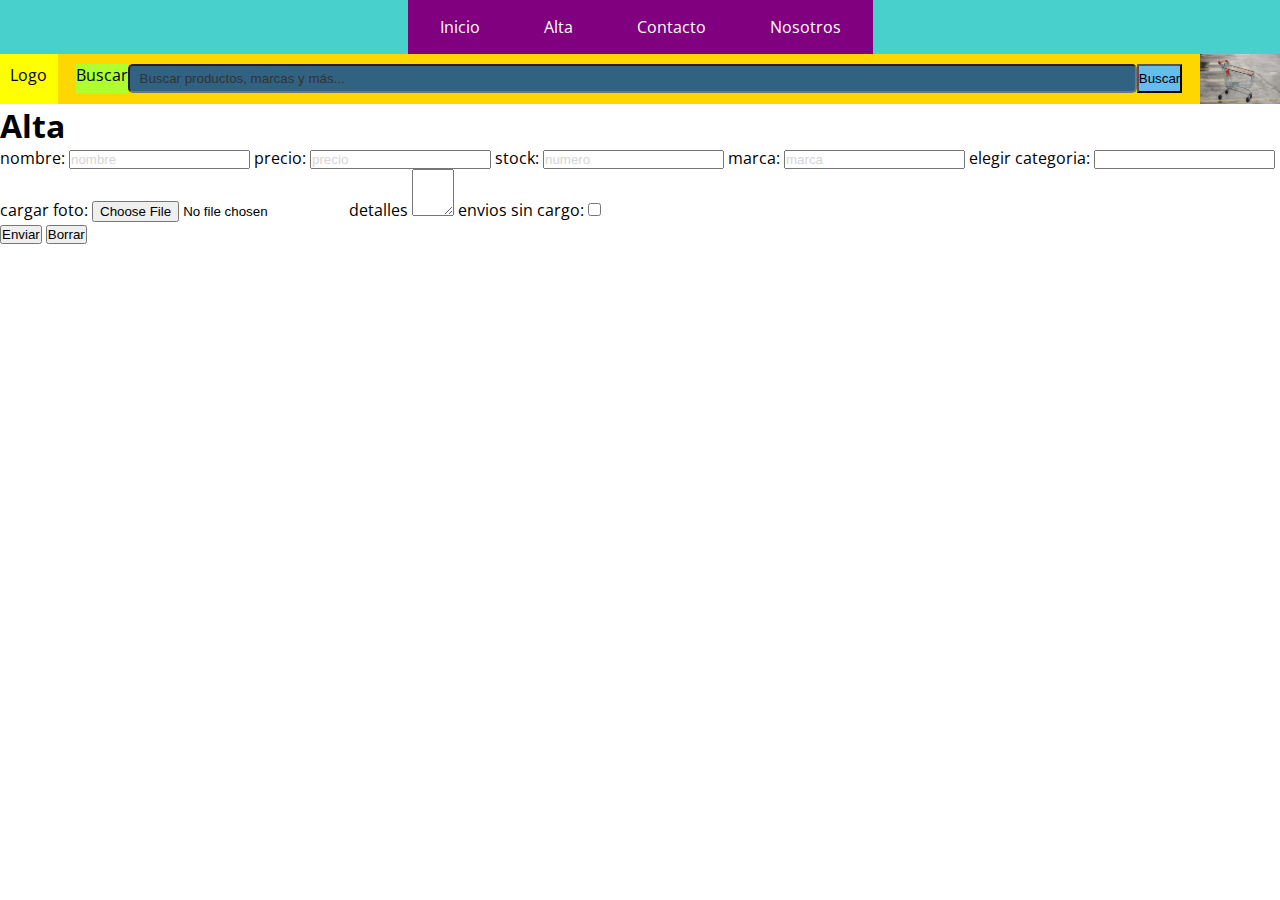
==== alta.html @ c7cd2e8d "footer inferior y media query" ====
<!DOCTYPE html>
<html lang="es">

<head>
    <meta charset="UTF-8">
    <meta http-equiv="X-UA-Compatible" content="IE=edge">
    <meta name="viewport" content="width=device-width, initial-scale=1.0">
    <title>Alta</title>
    <link rel="stylesheet" href="css/main.css">
</head>

<header class="main-header">
    <input type="checkbox" id="menu" />

    <nav class="nav-bar">
        <!-- acomodar con unordered list mas simple para nav links que inline  -->

        <ul class="nav-bar__nav-list">
            <li class="nav-bar__nav-item">
                <a class="nav-bar__nav-link" href="index.html">Inicio</a>
            </li>
            <li class="nav-bar__nav-item">
                <a class="nav-bar__nav-link" href="alta.html">Alta</a>
            </li>
            <li class="nav-bar__nav-item">
                <a class="nav-bar__nav-link" href="contacto.html">Contacto</a>
            </li>
            <li class="nav-bar__nav-item">
                <a class="nav-bar__nav-link" href="nosotros.html">Nosotros</a>
            </li>
        </ul>
    </nav>
    <div class="search-bar">
        <div class="search-bar__logo-container">Logo</div>
        <form class="search-bar__form-container">
            <label class="search-bar__form-label" for="busqueda">Buscar</label>
            <input class="search-bar__form-search" id="busqueda" type="search"
                placeholder="Buscar productos, marcas y más..." />
            <input class="search-bar__form-submit" type="submit" value="Buscar" />
        </form>

        <a href="carrito.html" class="search-bar__carrito-container">
            <img class="search-bar__carrito-img" src="img/productos/carrito.jpg" alt="imagen de carrito" />
        </a>
        <span class="tiptext">Carrito</span>


        <div class="menu-toggle">
            <label class="menu-toggle__label" for="menu">
                <span class="menu-toggle__pan-arriba"></span>
                <span class="menu-toggle__medallon"></span>
                <span class="menu-toggle__pan-abajo"></span>
            </label>
        </div>
    </div>

</header>

<body>
    <main>
        <div class="alta">
            <h1 class="alta__titulo">Alta</h1>
            <div class="alta__form">
                <form action="/google.com.ar " method="get">


                    <label class="alta__label-nombre" for="name">nombre: </label>
                    <input class="alta__input-nombre" type="text" name="name" id="name" placeholder="nombre" required
                        tabindex="1"> <!-- mas comodo tab index-->


                    <label class="alta__label-precio" for="precio">precio:</label>
                    <input class="alta__input-precio" type="number" name="precio" id="precio"
                        placeholder="precio" required tabindex="2">

                    <label class="alta__label-stock" for="stock">stock:</label>
                    <input class="alta__input-stock" type="number" name="stock" id="stock"
                        placeholder="numero" required tabindex="2">
                    
                    <label class="alta__label-marca" for="marca">marca:</label>
                    <input class="alta__input-marca" type="text" name="marca" id="marca"
                        placeholder="marca" required tabindex="2">
                     
                        <label class="alta__label" for="cate">elegir categoria:</label>
                        <input list="alta-lista" id="cate" name="cate">
                                
                        <datalist id="alta-lista">
                            <option value="Chocolate">
                            <option value="Coconut">
                            <option value="Mint">
                            <option value="Strawberry">
                            <option value="Vanilla">
                        </datalist>
                    
                    <label class="alta__label-fotos" for="pfotos">cargar foto:</label>
                    <input type="file" src="" alt="" id="pfotos" name="pfotos">
                    

                    <label class="alta__label-detalles" for="alta-detalles">detalles</label>
                    <textarea class="alta__input-detalles" name="alta-detalle"s id="comentarios-persona" cols="3"
                        rows="3" tabindex="3"></textarea>
                    
                    <label class="alta__label-envios" for="envioscargo">envios sin cargo:</label>
                    <input class="alta__input-envios" type="checkbox" name="envioscargo" id="envioscargo">    

                    <div class="alta__boton-ui">
                        <input class="alta__submit" type="submit" value="Enviar">
                        <input class="alta__reset" type="reset" value="Borrar">
                    </div>



                </form>
            </div>
        </div>
    </main>
</body>

</html>
---- css/main.css ----
@import url("https://fonts.googleapis.com/css2?family=Open+Sans:ital,wght@0,400;0,700;0,800;1,400;1,700;1,800&display=swap");
*,
*::after,
*::before {
  margin: 0;
  padding: 0;
  -webkit-box-sizing: inherit;
          box-sizing: inherit;
}

body {
  -webkit-box-sizing: border-box;
          box-sizing: border-box;
}

body {
  font-family: 'Open Sans', sans-serif;
}

.u-text-align-center {
  text-align: center;
}

.u-text-align-justify {
  text-align: justify;
}

.u-text-align-left {
  text-align: left;
}

.u-text-align-right {
  text-align: right;
}

.card {
  outline: none;
  -webkit-box-flex: 1;
      -ms-flex-positive: 1;
          flex-grow: 1;
  width: 220px;
  max-width: 300px;
  height: 400px;
  overflow: hidden;
  display: block;
  position: relative;
  isolation: isolate;
  color: #fcfdfe;
  -webkit-box-shadow: 0px 1px 5px rgba(0, 0, 0, 0.2), 0 0 3px rgba(0, 0, 0, 0.4);
          box-shadow: 0px 1px 5px rgba(0, 0, 0, 0.2), 0 0 3px rgba(0, 0, 0, 0.4);
  border-top-left-radius: 5px;
  border-top-right-radius: 5px;
  -webkit-transition: all .2s;
  transition: all .2s;
}

.card:hover, .card:focus {
  -webkit-transform: scale(1.03);
  transform: scale(1.03);
  -webkit-transform-origin: bottom;
  transform-origin: bottom;
  -webkit-box-shadow: 0px 7px 8px 4px rgba(0, 0, 0, 0.05), 0 3px 3px rgba(0, 0, 0, 0.01);
          box-shadow: 0px 7px 8px 4px rgba(0, 0, 0, 0.05), 0 3px 3px rgba(0, 0, 0, 0.01);
}

.card__image {
  background-size: cover;
  height: 200px;
  -webkit-clip-path: polygon(0 0, 100% 0, 100% 170px, 0 200px);
  clip-path: polygon(0 0, 100% 0, 100% 170px, 0 200px);
  background-position: center;
  -webkit-transition: all .2s;
  transition: all .2s;
}

.card:hover .card__image {
  -webkit-clip-path: polygon(0 0, 100% 0, 100% 200px, 0 200px);
  clip-path: polygon(0 0, 100% 0, 100% 200px, 0 200px);
  -webkit-transform: scale(1.1) rotate(-2deg);
          transform: scale(1.1) rotate(-2deg);
  -webkit-transition-delay: 0s;
          transition-delay: 0s;
}

.card__content {
  position: absolute;
  bottom: 0;
  padding: 3em 1em 1em;
  height: 230px;
  width: 100%;
  z-index: -1;
  -webkit-transition: all .2s;
  transition: all .2s;
}

.card:hover .card__content {
  padding-top: 4em;
}

.card:nth-child(10n + 1) .card__content {
  background-image: -webkit-gradient(linear, left bottom, left top, from(#b429f9), to(#26c5f3));
  background-image: linear-gradient(to top, #b429f9, #26c5f3);
}

.card:nth-child(10n + 2) .card__content {
  background-image: -webkit-gradient(linear, left bottom, left top, from(#af1239), to(#cce269));
  background-image: linear-gradient(to top, #af1239, #cce269);
}

.card:nth-child(10n + 3) .card__content {
  background-image: -webkit-gradient(linear, left bottom, left top, from(#0b3866), to(#3ddab2));
  background-image: linear-gradient(to top, #0b3866, #3ddab2);
}

.card:nth-child(10n + 4) .card__content {
  background-image: -webkit-gradient(linear, left bottom, left top, from(#f40752), to(#7c65a9));
  background-image: linear-gradient(to top, #f40752, #7c65a9);
}

.card:nth-child(10n + 5) .card__content {
  background-image: -webkit-gradient(linear, left bottom, left top, from(#1c3b41), to(#69d449));
  background-image: linear-gradient(to top, #1c3b41, #69d449);
}

.card:nth-child(10n + 6) .card__content {
  background-image: -webkit-gradient(linear, left bottom, left top, from(#0a5df8), to(#ed2d53));
  background-image: linear-gradient(to top, #0a5df8, #ed2d53);
}

.card:nth-child(10n + 7) .card__content {
  background-image: -webkit-gradient(linear, left bottom, left top, from(#661069), to(#30d26e));
  background-image: linear-gradient(to top, #661069, #30d26e);
}

.card:nth-child(10n + 8) .card__content {
  background-image: -webkit-gradient(linear, left bottom, left top, from(#702b19), to(#cec360));
  background-image: linear-gradient(to top, #702b19, #cec360);
}

.card:nth-child(10n + 9) .card__content {
  background-image: -webkit-gradient(linear, left bottom, left top, from(#034a66), to(#ced11a));
  background-image: linear-gradient(to top, #034a66, #ced11a);
}

.card:nth-child(10n + 10) .card__content {
  background-image: -webkit-gradient(linear, left bottom, left top, from(#ec458d), to(#474ed7));
  background-image: linear-gradient(to top, #ec458d, #474ed7);
}

@media (min-width: 1024px) {
  .card {
    min-width: 230px;
  }
}

@media (min-width: 1280px) {
  .card {
    min-width: 240px;
  }
}

@media (min-width: 426px) and (max-width: 768px) {
  .card {
    min-width: 100%;
    height: 200px;
  }
  .card__article {
    display: -webkit-box;
    display: -ms-flexbox;
    display: flex;
  }
  .card__image {
    width: 40%;
    -webkit-clip-path: polygon(0 0, 100% 0, 90% 100%, 0 100%);
            clip-path: polygon(0 0, 100% 0, 90% 100%, 0 100%);
  }
  .card__content {
    top: 0;
    padding-left: 45%;
  }
}

.contacto {
  margin-left: 10px;
  margin-top: 20px;
}

.contacto__form {
  border-radius: 5px;
  background-color: #f2f2f2;
  padding: 20px;
  width: 60%;
  resize: none;
  height: 40%;
}

.contacto__input {
  border-radius: 4px;
  border: 1px solid #ccc;
  -webkit-box-sizing: border-box;
          box-sizing: border-box;
  padding: 13px;
  margin-top: 5px;
  margin-bottom: 14px;
}

.contacto__label, .contacto__input, .contacto__comments-title, .contacto__comments {
  /*rever*/
  width: 100%;
  resize: vertical;
}

.contacto__comments {
  border-radius: 4px;
  border: none;
  resize: vertical;
  /*habilita solo moverlo en y*/
}

.contacto__boton-ui {
  display: -webkit-box;
  display: -ms-flexbox;
  display: flex;
  -webkit-box-orient: horizontal;
  -webkit-box-direction: normal;
      -ms-flex-direction: row;
          flex-direction: row;
  -webkit-box-pack: end;
      -ms-flex-pack: end;
          justify-content: flex-end;
  gap: 10px;
  margin-top: 10px;
}

.contacto__submit, .contacto__reset {
  cursor: pointer;
  padding: 8px 16px;
  /*background: #536A04; // color steam, var o mixin
      background: -moz-linear-gradient(45deg, #536A04 0%, #7FA105 27%, #9FCA06 100%);
      background: -webkit-linear-gradient(45deg, #536A04 0%, #7FA105 27%, #9FCA06 100%);
      background: linear-gradient(45deg, #536A04 0%, #7FA105 27%, #9FCA06 100%);
      color:white;*/
  background-color: #293531;
  color: white;
  border-radius: 4px;
  border: none;
}

/*si pongo &nav-color:red; no seria muy reutilizable*/
/*********************************
            HEADER
*********************************/
.main-header {
  /*flex permite reacomodar flow al bajar resolucion mediante media */
  display: -webkit-box;
  display: -ms-flexbox;
  display: flex;
  -webkit-box-orient: vertical;
  -webkit-box-direction: normal;
      -ms-flex-direction: column;
          flex-direction: column;
}

#menu {
  display: none;
}

#menu:checked + .nav-bar {
  display: block;
}

#menu:checked ~ .search-bar .menu-toggle__label {
  background-color: yellow;
}

.main-header {
  /* sticky header*/
  position: -webkit-sticky;
  position: sticky;
  top: 0;
  z-index: 3;
}

/*********************************
              NAV BAR
  *********************************/
.nav-bar {
  background-color: mediumturquoise;
  /*&__nav-item {
    text-align: center;
    background-color: pink; 
  }*/
}

.nav-bar__nav-list {
  /*con flex requiere menos codigo*/
  display: -webkit-box;
  display: -ms-flexbox;
  display: flex;
  list-style-type: none;
  -webkit-box-pack: center;
      -ms-flex-pack: center;
          justify-content: center;
}

.nav-bar__nav-link {
  /*inline no muestra padding top padding bottom*/
  display: block;
  background-color: purple;
  color: #fff;
  padding: 1em 2em;
  text-decoration: none;
}

.nav-bar__nav-link:hover, .nav-bar__nav-link:focus {
  background-color: #cc0000;
}

/*********************************
              SEARCH BAR
  *********************************/
.search-bar {
  background-color: olivedrab;
  display: -webkit-box;
  display: -ms-flexbox;
  display: flex;
  -webkit-box-pack: justify;
      -ms-flex-pack: justify;
          justify-content: space-between;
}

.search-bar__logo-container, .search-bar__form-container {
  padding: 0.65em;
}

.search-bar__logo-container {
  background-color: yellow;
}

.search-bar__form-container {
  background-color: gold;
  -ms-flex-preferred-size: 100%;
      flex-basis: 100%;
  display: -webkit-box;
  display: -ms-flexbox;
  display: flex;
  -webkit-box-pack: center;
      -ms-flex-pack: center;
          justify-content: center;
}

.search-bar__form-label {
  background-color: greenyellow;
}

.search-bar__form-search {
  background-color: #316282;
  width: 90%;
  /*
    &:hover, &:focus{  
        background-color:hsl(328, 100%, 30%);
    }*/
}

.search-bar__form-submit {
  background-color: #65BCEF;
}

.search-bar__carrito-container {
  display: -webkit-box;
  display: -ms-flexbox;
  display: flex;
  -webkit-box-flex: 0;
      -ms-flex: 0 0 5em;
          flex: 0 0 5em;
  background-color: goldenrod;
}

.search-bar__carrito-img {
  max-width: 100%;
}

.search-bar__search-bar__carrito-link {
  display: -webkit-box;
  display: -ms-flexbox;
  display: flex;
}

.search-bar__form-search {
  /* prefiero que no este nesteado en .search-bar*/
  padding: 5px 10px 5px 10px;
  border-radius: 5px;
}

.search-bar__form-search:focus {
  -webkit-filter: brightness(60%);
          filter: brightness(60%);
  /*si se cambia el color de barra busqueda, brigthness lo cambia*/
}

.search-bar__form-search:hover {
  /*rever*/
  border-style: solid;
  border-color: #316282;
}

.search-bar__form-search::-webkit-input-placeholder {
  font-family: Verdana, Geneva, Tahoma, sans-serif;
  color: #333333;
}

.search-bar__form-search:-ms-input-placeholder {
  font-family: Verdana, Geneva, Tahoma, sans-serif;
  color: #333333;
}

.search-bar__form-search::-ms-input-placeholder {
  font-family: Verdana, Geneva, Tahoma, sans-serif;
  color: #333333;
}

.search-bar__form-search::placeholder {
  font-family: Verdana, Geneva, Tahoma, sans-serif;
  color: #333333;
}

/*********************************
              MENU TOGGLE
  *********************************/
.menu-toggle {
  display: none;
  background-color: red;
  -webkit-box-flex: 0;
      -ms-flex: 0 0 3em;
          flex: 0 0 3em;
  position: relative;
  cursor: pointer;
}

.menu-toggle__label {
  display: block;
  background-color: black;
  width: 100%;
  height: 100%;
}

.menu-toggle__pan-arriba, .menu-toggle__medallon, .menu-toggle__pan-abajo {
  display: block;
  background-color: #333;
  height: 0.2em;
  position: absolute;
  left: 0.5em;
  right: 0.5em;
  margin: 0 auto;
}

.menu-toggle__pan-arriba .menu-toggle__pan-abajo {
  top: 0.8em;
}

.menu-toggle__medallon {
  top: 50%;
  margin-top: -0.15em;
}

.menu-toggle__pan-abajo {
  bottom: 0.8em;
}

@media (max-width: 768px) {
  /* hasta 768px hace esto*/
  .main-header {
    -webkit-box-orient: vertical;
    -webkit-box-direction: reverse;
        -ms-flex-direction: column-reverse;
            flex-direction: column-reverse;
  }
  .menu-toggle {
    display: block;
  }
  .nav-bar {
    display: none;
  }
  .nav-bar__nav-list {
    -webkit-box-orient: vertical;
    -webkit-box-direction: normal;
        -ms-flex-direction: column;
            flex-direction: column;
  }
  .search-bar__carrito-container:hover + .tiptext {
    /*rever, seria mejor delegarlo a js*/
    display: block;
    left: 80%;
    top: 50px;
  }
}

.section-cards__header {
  /*rever ubicacion sass*/
  padding-bottom: 10px;
  /*no se superponga la carta*/
}

/*********************************
        tooltips
  *********************************/
/*
.tipflow{
    display:flex;
    flex-direction:row;
    justify-content:flex-end;
}
 
.tipflow__carrito{
    border-style:solid; // candidato mixin
    border-top:solid #333;
    border-left-color:#333;
    border-bottom:none white;
    border-right:none white;
    background-color: white;
    border-width: 1.5px;
    padding:2.5px 5px 2.5px;
    margin-top:4px;
    margin-right:4px;
    display:none;
}

.search-bar__carrito-container:hover + .tiptext { 
    display:block;
}
*/
.tiptext {
  position: absolute;
  top: 100px;
  left: 92.5%;
  display: none;
  border-style: solid;
  border-top: solid #333;
  border-left-color: #333;
  border-bottom: none white;
  border-right: none white;
  background-color: white;
  border-width: 1.5px;
  padding: 2.5px 5px 2.5px;
}

.search-bar__carrito-container:hover + .tiptext {
  /*rever, seria mejor delegarlo a js*/
  display: block;
}

.footer-main {
  /* basado en https://www.armytech.com.ar/ footer main */
  background-color: #565656;
  padding-top: 2%;
  padding-bottom: 2%;
  font-family: "Rajdhani", sans-serif;
  /* font candidato var o clase, en carpeta typo*/
  font-weight: 200;
  letter-spacing: 0.02em;
  font-size: 10px;
  line-height: 1.42857em;
}

.footer-box {
  margin-left: 276.781px;
  /*px codigo pag*/
  margin-right: 276.781px;
  color: white;
  display: -webkit-box;
  display: -ms-flexbox;
  display: flex;
  /* rever, manera de achicarse con flex:*/
  -webkit-box-orient: horizontal;
  -webkit-box-direction: normal;
      -ms-flex-direction: row;
          flex-direction: row;
  -webkit-box-pack: justify;
      -ms-flex-pack: justify;
          justify-content: space-between;
}

.footer-box__info, .footer-box__lista > li {
  /*rever*/
  margin-bottom: 6px;
}

.footer-box__lista {
  list-style-type: none;
}

.footer-box__titulo {
  padding-bottom: 4px;
  font-size: 1.2em;
  font-weight: 600;
  text-transform: uppercase;
}

.footer-box__titulo::after {
  content: "";
  border-bottom: 2px solid orangered;
  width: 18px;
  display: block;
  border-width: 1.5px;
  padding-top: 4px;
}

.footer-box__link-contacto {
  color: #a3a3a3;
  text-decoration: none;
}

.footer-box__horario {
  color: #FD8A2F;
}

.footer-box__tel {
  color: #FD8A2F;
  font-size: medium;
  font-weight: 800;
}

.footer-box__caract {
  color: #FD8A2F;
  font-size: medium;
}

.footer-box__ofertas {
  border-left: grey solid;
  padding-left: 2%;
  border-width: 1px;
}

.footer-box__login {
  background-color: #888888;
  padding-left: 10px;
  border-style: none;
  height: 25px;
  width: 120%;
}

.footer-box__enviar {
  text-transform: capitalize;
  margin: 0 auto;
  background-color: white;
  border-radius: 6px;
  border-style: none;
  padding: 5px;
  margin-left: 90%;
  margin-top: 2%;
}

input::-webkit-input-placeholder {
  color: #d6d6d6;
}

input:-ms-input-placeholder {
  color: #d6d6d6;
}

input::-ms-input-placeholder {
  color: #d6d6d6;
}

input::placeholder {
  color: #d6d6d6;
}

input:focus::-webkit-input-placeholder {
  color: transparent;
}

input:focus:-ms-input-placeholder {
  color: transparent;
}

input:focus::-ms-input-placeholder {
  color: transparent;
}

input:focus::placeholder {
  color: transparent;
}

.footer-bottom {
  background-color: white;
  color: grey;
  display: inline-block;
  padding-bottom: 1%;
  margin-top: 1%;
  margin-left: 276.781px;
  /*px codigo pag*/
  margin-right: 276.781px;
}

.footer-bottom__msg {
  font-family: "Rajdhani", sans-serif;
  /* font candidato var o clase, en carpeta typo*/
  font-weight: 200;
  letter-spacing: 0.02em;
  font-size: 10px;
  line-height: 1.42857em;
}

@media (max-width: 768px) {
  .footer-box, .footer-bottom {
    margin-left: 11%;
    margin-right: 11%;
  }
  .footer-bottom {
    width: -webkit-max-content;
    width: -moz-max-content;
    width: max-content;
  }
}

.section-cards {
  background-color: #f1f2f3;
  padding: 1em;
}

.cards-container {
  display: -webkit-box;
  display: -ms-flexbox;
  display: flex;
  -ms-flex-wrap: wrap;
      flex-wrap: wrap;
  gap: 1em;
  -webkit-box-pack: center;
      -ms-flex-pack: center;
          justify-content: center;
}

@media (min-width: 1200px) {
  .cards-container {
    gap: 2em;
  }
}
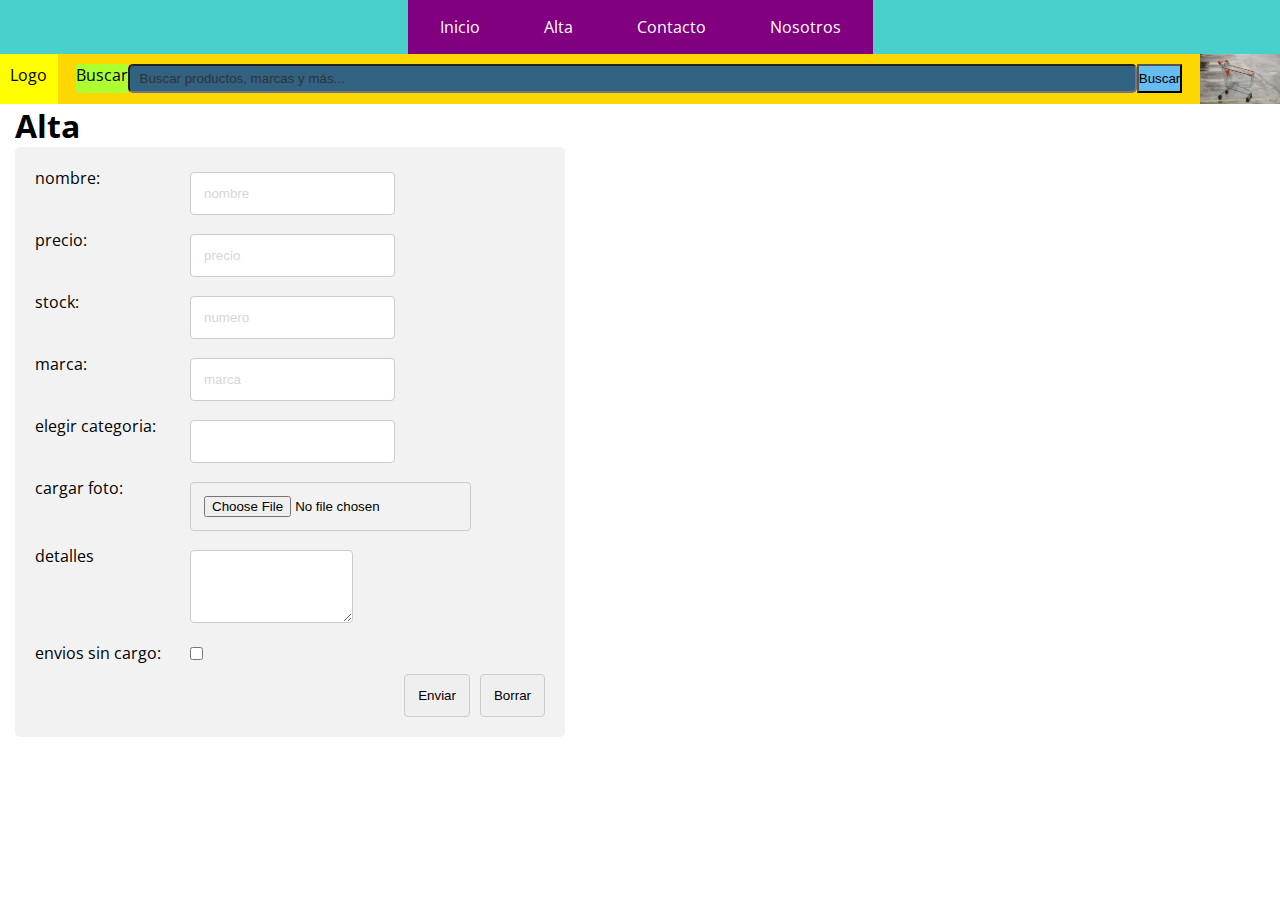
==== commit 9238c2b9: "argego alta formulario" ====
--- a/alta.html
+++ b/alta.html
@@ -63,27 +63,34 @@
             <div class="alta__form">
                 <form action="/google.com.ar " method="get">
 
-
+                <div class="alta__nombre">  <!-- es necesario el div? podria hacer label, input, inline-block y ahorrarse la clase-->
                     <label class="alta__label-nombre" for="name">nombre: </label>
                     <input class="alta__input-nombre" type="text" name="name" id="name" placeholder="nombre" required
                         tabindex="1"> <!-- mas comodo tab index-->
+                </div>       
 
-
+                <div class="alta__precio"> 
                     <label class="alta__label-precio" for="precio">precio:</label>
                     <input class="alta__input-precio" type="number" name="precio" id="precio"
                         placeholder="precio" required tabindex="2">
-
-                    <label class="alta__label-stock" for="stock">stock:</label>
+                </div>    
+                
+                <div class="alta__stock"> 
+                <label class="alta__label-stock" for="stock">stock:</label>
                     <input class="alta__input-stock" type="number" name="stock" id="stock"
                         placeholder="numero" required tabindex="2">
-                    
+              </div>    
+
+                <div class="alta__marca"> 
                     <label class="alta__label-marca" for="marca">marca:</label>
                     <input class="alta__input-marca" type="text" name="marca" id="marca"
                         placeholder="marca" required tabindex="2">
-                     
+                    </div>    
+                    
+                    <div class="categoria"> 
                         <label class="alta__label" for="cate">elegir categoria:</label>
                         <input list="alta-lista" id="cate" name="cate">
-                                
+                               
                         <datalist id="alta-lista">
                             <option value="Chocolate">
                             <option value="Coconut">
@@ -91,18 +98,24 @@
                             <option value="Strawberry">
                             <option value="Vanilla">
                         </datalist>
-                    
+                    </div>  
+                 <div> 
                     <label class="alta__label-fotos" for="pfotos">cargar foto:</label>
                     <input type="file" src="" alt="" id="pfotos" name="pfotos">
-                    
+                </div>
 
+                <div> 
                     <label class="alta__label-detalles" for="alta-detalles">detalles</label>
                     <textarea class="alta__input-detalles" name="alta-detalle"s id="comentarios-persona" cols="3"
                         rows="3" tabindex="3"></textarea>
-                    
+                </div>    
+
+                <div> 
                     <label class="alta__label-envios" for="envioscargo">envios sin cargo:</label>
                     <input class="alta__input-envios" type="checkbox" name="envioscargo" id="envioscargo">    
+                </div>    
 
+                
                     <div class="alta__boton-ui">
                         <input class="alta__submit" type="submit" value="Enviar">
                         <input class="alta__reset" type="reset" value="Borrar">
--- a/css/main.css
+++ b/css/main.css
@@ -194,6 +194,10 @@
   height: 40%;
 }
 
+.contacto ul {
+  list-style-type: none;
+}
+
 .contacto__input {
   border-radius: 4px;
   border: 1px solid #ccc;
@@ -244,6 +248,56 @@
   color: white;
   border-radius: 4px;
   border: none;
+}
+
+.alta {
+  width: 500px;
+  margin-left: 15px;
+}
+
+.alta__form input, .alta__form textarea {
+  margin-left: 155px;
+  border-radius: 4px;
+  border: 1px solid #ccc;
+  -webkit-box-sizing: border-box;
+          box-sizing: border-box;
+  padding: 13px;
+  margin-top: 5px;
+  margin-bottom: 14px;
+}
+
+.alta__form textarea {
+  width: 163px;
+}
+
+.alta__form {
+  border-radius: 5px;
+  background-color: #f2f2f2;
+  padding: 20px;
+  width: 110%;
+  height: 40%;
+}
+
+.alta__form label {
+  position: absolute;
+}
+
+.alta__boton-ui {
+  display: -webkit-box;
+  display: -ms-flexbox;
+  display: flex;
+  -webkit-box-orient: horizontal;
+  -webkit-box-direction: normal;
+      -ms-flex-direction: row;
+          flex-direction: row;
+  -webkit-box-pack: end;
+      -ms-flex-pack: end;
+          justify-content: flex-end;
+}
+
+.alta__boton-ui input {
+  margin: 0;
+  margin-left: 10px;
 }
 
 /*si pongo &nav-color:red; no seria muy reutilizable*/
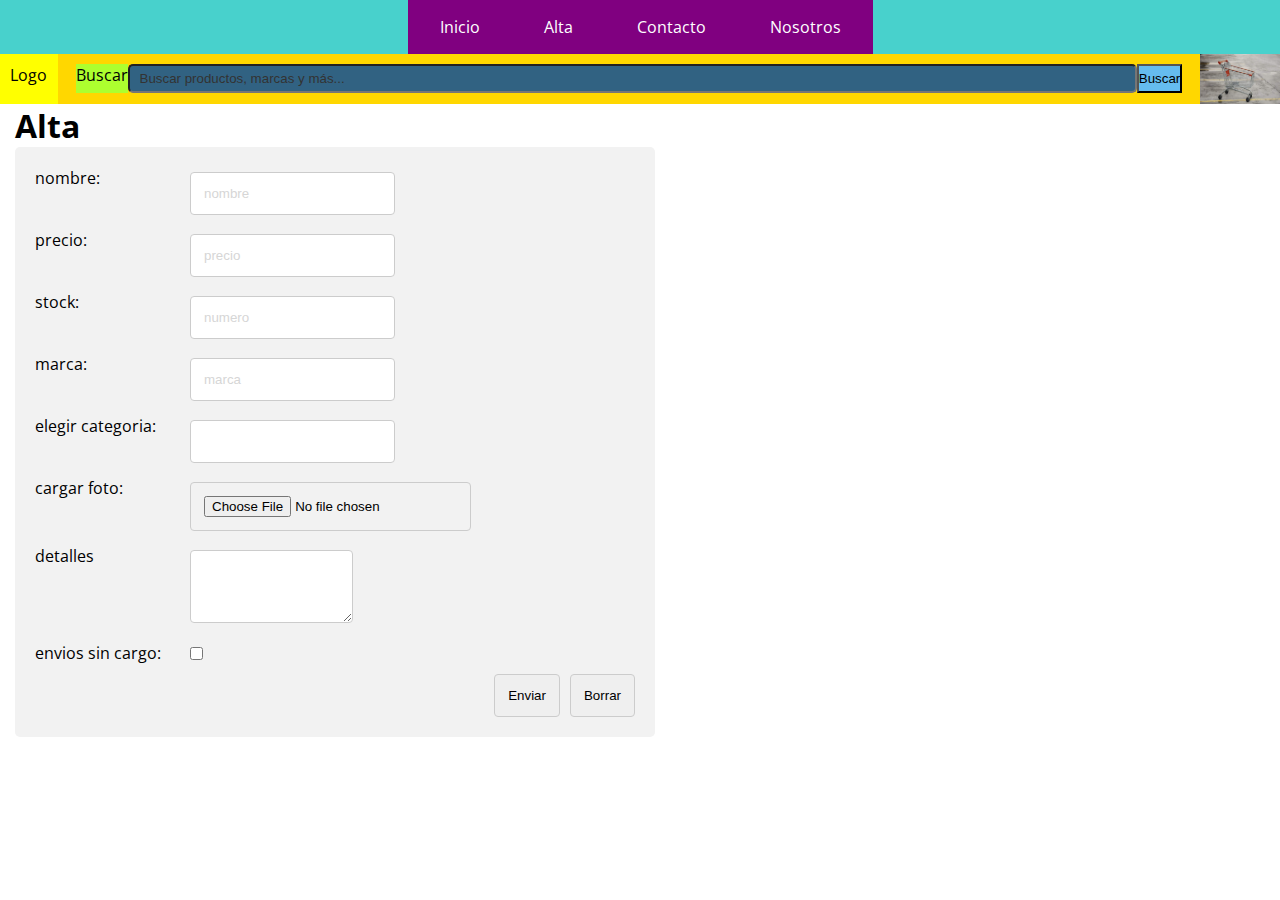
==== commit 5fc7308a: "agrego icono carrito" ====
--- a/alta.html
+++ b/alta.html
@@ -61,7 +61,7 @@
         <div class="alta">
             <h1 class="alta__titulo">Alta</h1>
             <div class="alta__form">
-                <form action="/google.com.ar " method="get">
+                <form action="/google.com.ar " method="get" class="p1">
 
                 <div class="alta__nombre">  <!-- es necesario el div? podria hacer label, input, inline-block y ahorrarse la clase-->
                     <label class="alta__label-nombre" for="name">nombre: </label>
--- a/css/main.css
+++ b/css/main.css
@@ -1,4 +1,6 @@
+@charset "UTF-8";
 @import url("https://fonts.googleapis.com/css2?family=Open+Sans:ital,wght@0,400;0,700;0,800;1,400;1,700;1,800&display=swap");
+@import url(c:\Users\Juan\IdeaProjects\jualon92.github.io\sass\vendors\fontello-dabf156c\css\fontello.css);
 *,
 *::after,
 *::before {
@@ -17,6 +19,67 @@
   font-family: 'Open Sans', sans-serif;
 }
 
+@font-face {
+  font-family: 'fontello';
+  src: url("../font/fontello.eot?27605705");
+  src: url("../font/fontello.eot?27605705#iefix") format("embedded-opentype"), url("../font/fontello.woff2?27605705") format("woff2"), url("../font/fontello.woff?27605705") format("woff"), url("../font/fontello.ttf?27605705") format("truetype"), url("../font/fontello.svg?27605705#fontello") format("svg");
+  font-weight: normal;
+  font-style: normal;
+}
+
+/* Chrome hack: SVG is rendered more smooth in Windozze. 100% magic, uncomment if you need it. */
+/* Note, that will break hinting! In other OS-es font will be not as sharp as it could be */
+/*
+  @media screen and (-webkit-min-device-pixel-ratio:0) {
+    @font-face {
+      font-family: 'fontello';
+      src: url('../font/fontello.svg?27605705#fontello') format('svg');
+    }
+  }
+  */
+[class^="icon-"]:before, [class*=" icon-"]:before {
+  font-family: "fontello";
+  font-style: normal;
+  font-weight: normal;
+  speak: never;
+  display: inline-block;
+  text-decoration: inherit;
+  width: 1em;
+  margin-right: .2em;
+  text-align: center;
+  /* opacity: .8; */
+  /* For safety - reset parent styles, that can break glyph codes*/
+  font-variant: normal;
+  text-transform: none;
+  /* fix buttons height, for twitter bootstrap */
+  line-height: 1em;
+  /* Animation center compensation - margins should be symmetric */
+  /* remove if not needed */
+  margin-left: .2em;
+  /* you can be more comfortable with increased icons size */
+  /* font-size: 120%; */
+  /* Font smoothing. That was taken from TWBS */
+  -webkit-font-smoothing: antialiased;
+  -moz-osx-font-smoothing: grayscale;
+  /* Uncomment for 3D effect */
+  /* text-shadow: 1px 1px 1px rgba(127, 127, 127, 0.3); */
+}
+
+.icon-facebook:before {
+  content: '\f09a';
+}
+
+/* '' */
+.icon-youtube-play:before {
+  content: '\f16a';
+}
+
+/* '' */
+.icon-instagram:before {
+  content: '\f32d';
+}
+
+/* '' */
 .u-text-align-center {
   text-align: center;
 }
@@ -189,7 +252,7 @@
   border-radius: 5px;
   background-color: #f2f2f2;
   padding: 20px;
-  width: 60%;
+  width: 80%;
   resize: none;
   height: 40%;
 }
@@ -250,6 +313,12 @@
   border: none;
 }
 
+@media (max-width: 769px) {
+  .contacto__form {
+    margin-right: 80px;
+  }
+}
+
 .alta {
   width: 500px;
   margin-left: 15px;
@@ -274,7 +343,7 @@
   border-radius: 5px;
   background-color: #f2f2f2;
   padding: 20px;
-  width: 110%;
+  width: 40rem;
   height: 40%;
 }
 
@@ -298,6 +367,21 @@
 .alta__boton-ui input {
   margin: 0;
   margin-left: 10px;
+}
+
+@media (max-width: 769px) {
+  /* no hacer, cascada, influye todos los forms
+    form input{
+        margin-left:80px; 
+    }*/
+  #pfotos {
+    overflow: hidden;
+  }
+  .alta__boton-ui {
+    -webkit-box-pack: start;
+        -ms-flex-pack: start;
+            justify-content: flex-start;
+  }
 }
 
 /*si pongo &nav-color:red; no seria muy reutilizable*/
@@ -603,6 +687,17 @@
   display: block;
 }
 
+.footer-top {
+  background-color: #f1f2f3;
+  height: 2.2rem;
+  display: block;
+}
+
+i {
+  color: #D4D4D4;
+  font-size: 2rem;
+}
+
 .footer-main {
   /* basado en https://www.armytech.com.ar/ footer main */
   background-color: #565656;
@@ -612,19 +707,17 @@
   /* font candidato var o clase, en carpeta typo*/
   font-weight: 200;
   letter-spacing: 0.02em;
-  font-size: 10px;
+  font-size: 0.875rem;
   line-height: 1.42857em;
 }
 
 .footer-box {
-  margin-left: 276.781px;
-  /*px codigo pag*/
-  margin-right: 276.781px;
+  margin-left: 15%;
+  margin-right: 15%;
   color: white;
   display: -webkit-box;
   display: -ms-flexbox;
   display: flex;
-  /* rever, manera de achicarse con flex:*/
   -webkit-box-orient: horizontal;
   -webkit-box-direction: normal;
       -ms-flex-direction: row;
@@ -636,7 +729,7 @@
 
 .footer-box__info, .footer-box__lista > li {
   /*rever*/
-  margin-bottom: 6px;
+  margin-bottom: 0.375rem;
 }
 
 .footer-box__lista {
@@ -645,7 +738,7 @@
 
 .footer-box__titulo {
   padding-bottom: 4px;
-  font-size: 1.2em;
+  font-size: 1.1rem;
   font-weight: 600;
   text-transform: uppercase;
 }
@@ -653,7 +746,7 @@
 .footer-box__titulo::after {
   content: "";
   border-bottom: 2px solid orangered;
-  width: 18px;
+  width: 1.125rem;
   display: block;
   border-width: 1.5px;
   padding-top: 4px;
@@ -664,18 +757,16 @@
   text-decoration: none;
 }
 
-.footer-box__horario {
+.footer-box__horario, .footer-box__tel, .footer-box__caract {
   color: #FD8A2F;
 }
 
 .footer-box__tel {
-  color: #FD8A2F;
   font-size: medium;
   font-weight: 800;
 }
 
 .footer-box__caract {
-  color: #FD8A2F;
   font-size: medium;
 }
 
@@ -690,18 +781,23 @@
   padding-left: 10px;
   border-style: none;
   height: 25px;
-  width: 120%;
-}
-
-.footer-box__enviar {
-  text-transform: capitalize;
+  width: 90%;
+}
+
+.footer-box__btn-enviar {
   margin: 0 auto;
   background-color: white;
   border-radius: 6px;
   border-style: none;
   padding: 5px;
-  margin-left: 90%;
+  margin-left: 50%;
   margin-top: 2%;
+  padding-left: 15px;
+  padding-right: 15px;
+}
+
+.footer-box__social a {
+  text-decoration: none;
 }
 
 input::-webkit-input-placeholder {
@@ -740,11 +836,8 @@
   background-color: white;
   color: grey;
   display: inline-block;
-  padding-bottom: 1%;
-  margin-top: 1%;
-  margin-left: 276.781px;
-  /*px codigo pag*/
-  margin-right: 276.781px;
+  padding-bottom: 4%;
+  margin-left: 15%;
 }
 
 .footer-bottom__msg {
@@ -752,19 +845,74 @@
   /* font candidato var o clase, en carpeta typo*/
   font-weight: 200;
   letter-spacing: 0.02em;
-  font-size: 10px;
+  font-size: 0.6875rem;
+  /*preferi no usar px para no necesitar tanto media queries*/
   line-height: 1.42857em;
-}
-
-@media (max-width: 768px) {
-  .footer-box, .footer-bottom {
-    margin-left: 11%;
-    margin-right: 11%;
+  margin-top: 4%;
+}
+
+@media (max-width: 769px) {
+  .footer-main, .footer-bottom__msg {
+    font-size: 0.625rem;
   }
   .footer-bottom {
-    width: -webkit-max-content;
-    width: -moz-max-content;
-    width: max-content;
+    padding-left: 0;
+    margin-left: 0.5rem;
+  }
+  .footer-box {
+    display: -webkit-box;
+    display: -ms-flexbox;
+    display: flex;
+    -webkit-box-orient: horizontal;
+    -webkit-box-direction: normal;
+        -ms-flex-direction: row;
+            flex-direction: row;
+    -ms-flex-wrap: wrap;
+        flex-wrap: wrap;
+    margin-right: 0.5rem;
+    margin-left: 0.5rem;
+    /*rever, que quede mas legible*/
+    margin-top: 6%;
+    margin-bottom: 2%;
+  }
+  .footer-box__ofertas {
+    border-style: none;
+    border-width: 0;
+    padding-left: 0;
+  }
+  .footer-box__ayuda, .footer-box__info {
+    -webkit-box-flex: 50%;
+        -ms-flex: 50%;
+            flex: 50%;
+    margin-bottom: 6%;
+  }
+  .footer-box__titulo {
+    font-size: 1.2rem;
+  }
+}
+
+@media (min-width: 769px) and (max-width: 1280px) {
+  .footer-bottom {
+    margin-top: 0;
+  }
+  .footer-box {
+    margin-right: 9%;
+    margin-left: 9%;
+  }
+  .footer-box__titulo {
+    font-size: 1.1rem;
+  }
+  .footer-box__msg {
+    font-size: 0.7rem;
+  }
+  .footer-main {
+    font-size: 0.9rem;
+  }
+}
+
+@media (min-width: 2400px) {
+  .footer-main, .footer-box__titulo, .footer-bottom__msg {
+    font-size: 2.6rem;
   }
 }
 
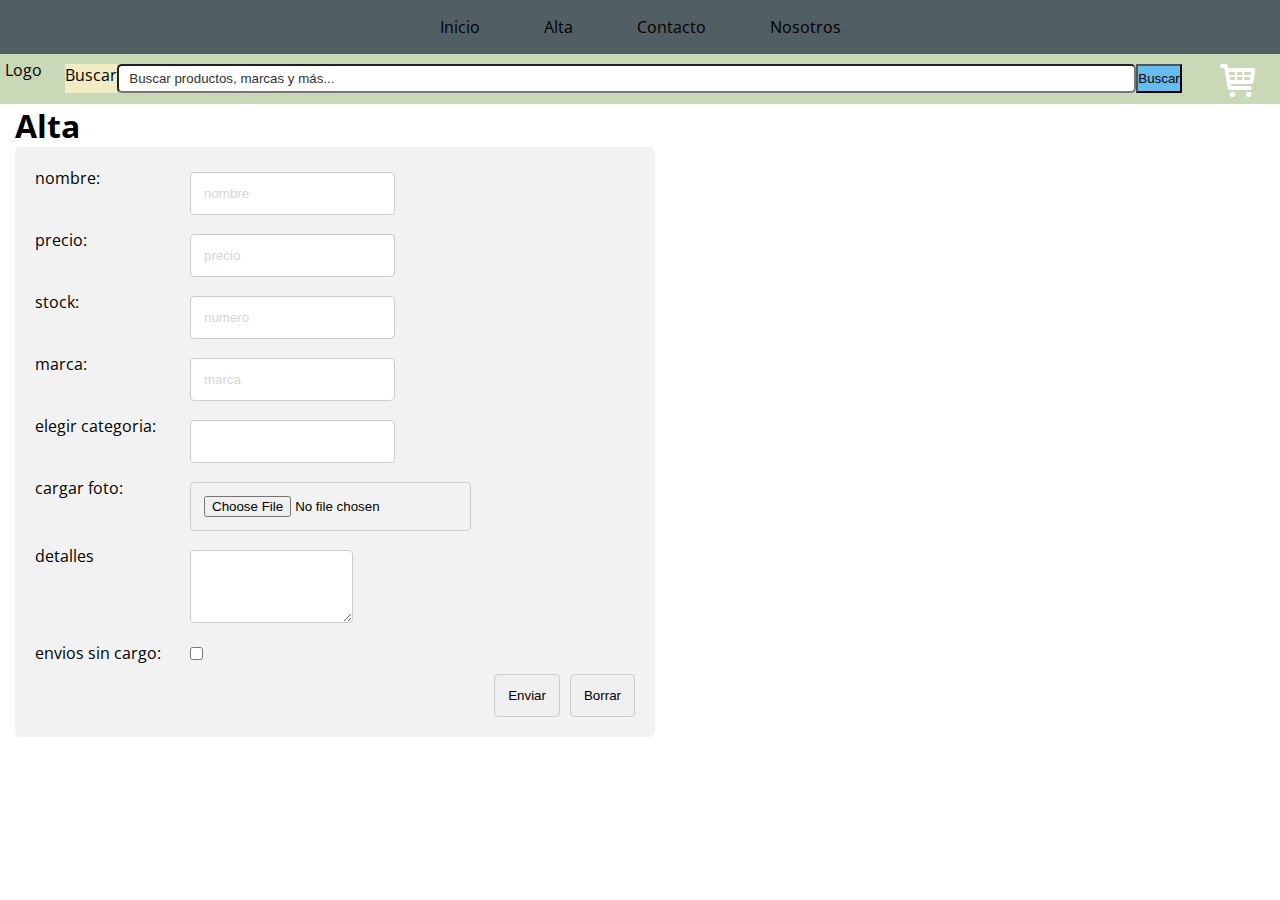
==== commit da2e334f: "agrego func header cambio de color theme" ====
--- a/alta.html
+++ b/alta.html
@@ -7,8 +7,10 @@
     <meta name="viewport" content="width=device-width, initial-scale=1.0">
     <title>Alta</title>
     <link rel="stylesheet" href="css/main.css">
+    <link rel="stylesheet" href="sass\vendors\fontello-dabf156c\css\fontello.css">
 </head>
 
+</head>
 <header class="main-header">
     <input type="checkbox" id="menu" />
 
@@ -40,7 +42,8 @@
         </form>
 
         <a href="carrito.html" class="search-bar__carrito-container">
-            <img class="search-bar__carrito-img" src="img/productos/carrito.jpg" alt="imagen de carrito" />
+            <i class="icon-basket search-bar__carrito-img"></i>
+            <!-- <img class="search-bar__carrito-img" src="img/productos/carrito.jpg" alt="imagen de carrito" /> -->
         </a>
         <span class="tiptext">Carrito</span>
 
--- a/css/main.css
+++ b/css/main.css
@@ -384,7 +384,33 @@
   }
 }
 
-/*si pongo &nav-color:red; no seria muy reutilizable*/
+/*
+$mapa-paletas: ( //puede hacerce un map que guarda las paletas como map dentro, pero me parece un dolor de cabeza
+  "natura-colores":(
+    'color-header':$gris-frio, 
+    'color-headerbg': $gris-frio,
+    'searchbar-primary': #C9D8B6,
+    'color-buscar': #F1ECC3,
+  ),
+  "naranja-gris": (
+    'color-header':$naranja-vitamina,
+    'color-headerbg':$naranja-vitamina,
+    'searchbar-primary':hsl(197, 10%, 65%),
+    'color-buscar':hsl(197, 10%, 55%),
+  )
+);
+*/
+/*
+$color-header:#515E63; 
+$color-headerbg:#515E63;
+//$searchbar-primary:#F1F7E7;
+$searchbar-primary:#C9D8B6;  
+$color-buscar:#F1ECC3; 
+ /*
+$color-header:#FD611A;  
+$color-headerbg:#565656;
+ searchbar-primary:hsl(197, 10%, 65%); 
+ */
 /*********************************
             HEADER
 *********************************/
@@ -423,11 +449,7 @@
               NAV BAR
   *********************************/
 .nav-bar {
-  background-color: mediumturquoise;
-  /*&__nav-item {
-    text-align: center;
-    background-color: pink; 
-  }*/
+  background-color: #515E63;
 }
 
 .nav-bar__nav-list {
@@ -444,10 +466,11 @@
 .nav-bar__nav-link {
   /*inline no muestra padding top padding bottom*/
   display: block;
-  background-color: purple;
+  background-color: get;
   color: #fff;
   padding: 1em 2em;
   text-decoration: none;
+  color: black;
 }
 
 .nav-bar__nav-link:hover, .nav-bar__nav-link:focus {
@@ -458,7 +481,7 @@
               SEARCH BAR
   *********************************/
 .search-bar {
-  background-color: olivedrab;
+  background-color: #C9D8B6;
   display: -webkit-box;
   display: -ms-flexbox;
   display: flex;
@@ -471,12 +494,15 @@
   padding: 0.65em;
 }
 
+.search-bar__logo-img {
+  width: 60px;
+}
+
 .search-bar__logo-container {
-  background-color: yellow;
+  padding: 0.3125rem;
 }
 
 .search-bar__form-container {
-  background-color: gold;
   -ms-flex-preferred-size: 100%;
       flex-basis: 100%;
   display: -webkit-box;
@@ -488,11 +514,11 @@
 }
 
 .search-bar__form-label {
-  background-color: greenyellow;
+  background-color: #F1ECC3;
 }
 
 .search-bar__form-search {
-  background-color: #316282;
+  background-color: white;
   width: 90%;
   /*
     &:hover, &:focus{  
@@ -511,11 +537,16 @@
   -webkit-box-flex: 0;
       -ms-flex: 0 0 5em;
           flex: 0 0 5em;
-  background-color: goldenrod;
+  -webkit-box-align: center;
+      -ms-flex-align: center;
+          align-items: center;
 }
 
 .search-bar__carrito-img {
+  margin-left: 1rem;
   max-width: 100%;
+  font-size: 2.2rem;
+  color: white;
 }
 
 .search-bar__search-bar__carrito-link {
@@ -887,7 +918,7 @@
     margin-bottom: 6%;
   }
   .footer-box__titulo {
-    font-size: 1.2rem;
+    font-size: 0.9rem;
   }
 }
 
@@ -913,6 +944,24 @@
 @media (min-width: 2400px) {
   .footer-main, .footer-box__titulo, .footer-bottom__msg {
     font-size: 2.6rem;
+  }
+}
+
+@media (prefers-color-scheme: dark) {
+  img {
+    opacity: 0.75;
+    -webkit-transition: opacity .5s ease-in-out;
+    transition: opacity .5s ease-in-out;
+  }
+  img:hover {
+    opacity: 1;
+  }
+  .menu-toggle__label span {
+    /*en modo oscuro no se ve bien el negro*/
+    background-color: white;
+  }
+  .menu-toggle__label {
+    background-color: #666666;
   }
 }
 
@@ -938,3 +987,14 @@
     gap: 2em;
   }
 }
+
+@media (prefers-color-scheme: dark) {
+  img {
+    opacity: 0.75;
+    -webkit-transition: opacity .5s ease-in-out;
+    transition: opacity .5s ease-in-out;
+  }
+  img:hover {
+    opacity: 1;
+  }
+}
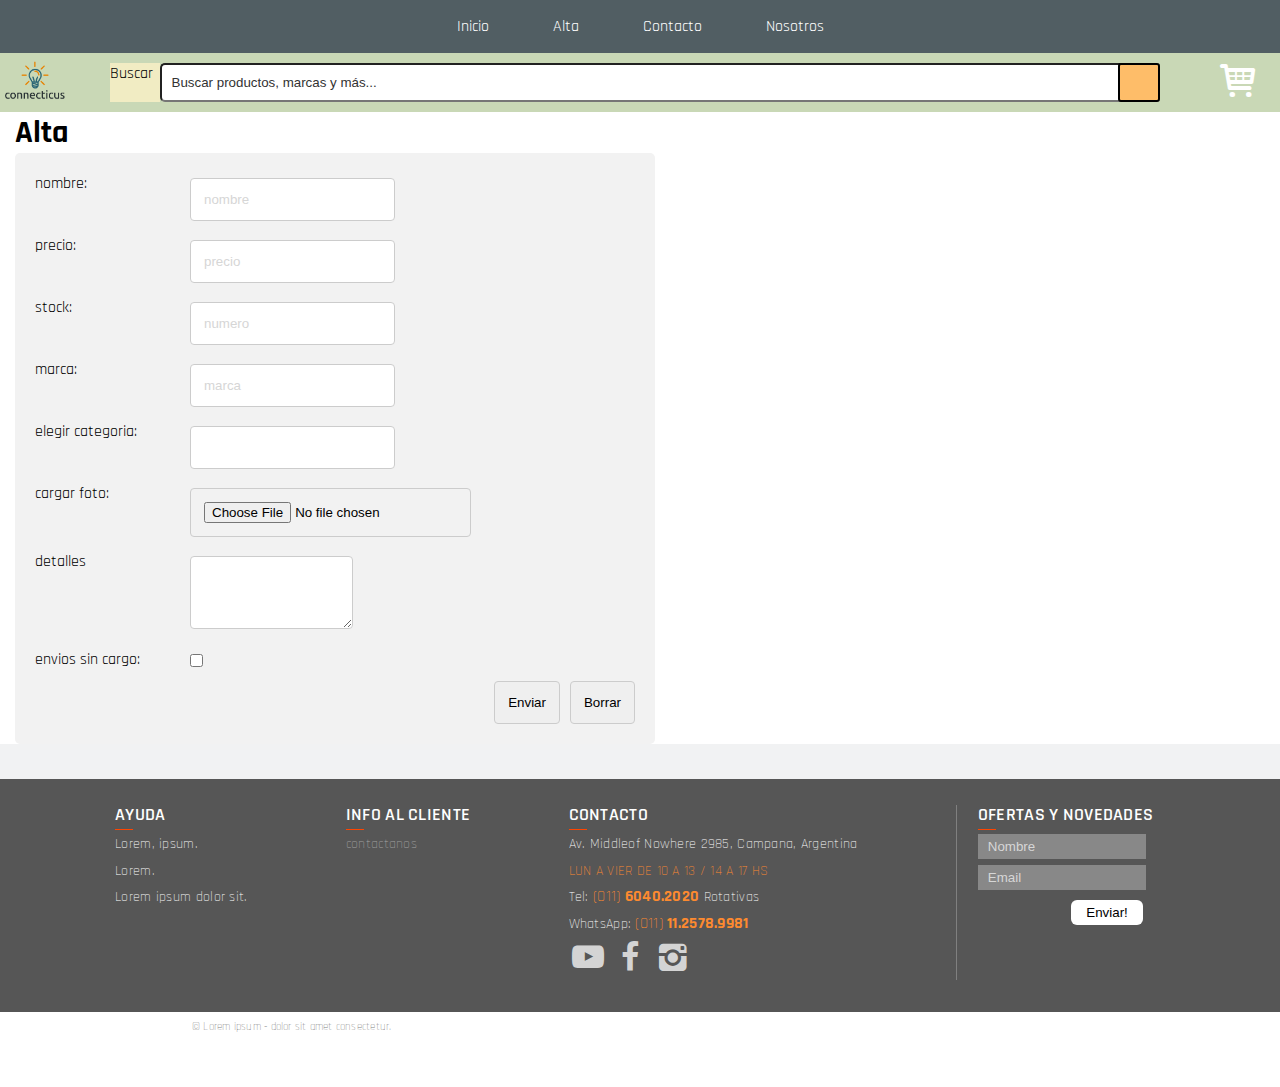
==== commit 3018932a: "refactoreo conformar w3 validator" ====
--- a/alta.html
+++ b/alta.html
@@ -2,98 +2,105 @@
 <html lang="es">
 
 <head>
-    <meta charset="UTF-8">
-    <meta http-equiv="X-UA-Compatible" content="IE=edge">
-    <meta name="viewport" content="width=device-width, initial-scale=1.0">
+    <meta charset="UTF-8" />
+    <meta http-equiv="X-UA-Compatible" content="IE=edge" />
+    <meta name="viewport" content="width=device-width, initial-scale=1.0" />
     <title>Alta</title>
-    <link rel="stylesheet" href="css/main.css">
-    <link rel="stylesheet" href="sass\vendors\fontello-dabf156c\css\fontello.css">
+    <link rel="stylesheet" href="css/main.css" />
+    <link href="https://fonts.googleapis.com/css?family=Rajdhani:400,500,600,700" rel="stylesheet">
+    <link rel="shortcut icon" href="/favicon.ico" type="image/x-icon" />
+    <link rel="stylesheet" href="sass/vendors/fontello-dabf156c/css/fontello.css">
+
 </head>
 
-</head>
-<header class="main-header">
-    <input type="checkbox" id="menu" />
-
-    <nav class="nav-bar">
-        <!-- acomodar con unordered list mas simple para nav links que inline  -->
-
-        <ul class="nav-bar__nav-list">
-            <li class="nav-bar__nav-item">
-                <a class="nav-bar__nav-link" href="index.html">Inicio</a>
-            </li>
-            <li class="nav-bar__nav-item">
-                <a class="nav-bar__nav-link" href="alta.html">Alta</a>
-            </li>
-            <li class="nav-bar__nav-item">
-                <a class="nav-bar__nav-link" href="contacto.html">Contacto</a>
-            </li>
-            <li class="nav-bar__nav-item">
-                <a class="nav-bar__nav-link" href="nosotros.html">Nosotros</a>
-            </li>
-        </ul>
-    </nav>
-    <div class="search-bar">
-        <div class="search-bar__logo-container">Logo</div>
-        <form class="search-bar__form-container">
-            <label class="search-bar__form-label" for="busqueda">Buscar</label>
-            <input class="search-bar__form-search" id="busqueda" type="search"
-                placeholder="Buscar productos, marcas y más..." />
-            <input class="search-bar__form-submit" type="submit" value="Buscar" />
-        </form>
-
-        <a href="carrito.html" class="search-bar__carrito-container">
-            <i class="icon-basket search-bar__carrito-img"></i>
-            <!-- <img class="search-bar__carrito-img" src="img/productos/carrito.jpg" alt="imagen de carrito" /> -->
-        </a>
-        <span class="tiptext">Carrito</span>
-
-
-        <div class="menu-toggle">
-            <label class="menu-toggle__label" for="menu">
-                <span class="menu-toggle__pan-arriba"></span>
-                <span class="menu-toggle__medallon"></span>
-                <span class="menu-toggle__pan-abajo"></span>
-            </label>
-        </div>
-    </div>
-
-</header>
-
 <body>
+
+    <header class="main-header">
+        <input type="checkbox" id="menu" />
+
+        <nav class="nav-bar">
+            <ul class="nav-bar__nav-list">
+                <li class="nav-bar__nav-item">
+                    <a class="nav-bar__nav-link" href="index.html">Inicio</a>
+                </li>
+                <li class="nav-bar__nav-item">
+                    <a class="nav-bar__nav-link" href="alta.html">Alta</a>
+                </li>
+                <li class="nav-bar__nav-item">
+                    <a class="nav-bar__nav-link" href="contacto.html">Contacto</a>
+                </li>
+                <li class="nav-bar__nav-item">
+                    <a class="nav-bar__nav-link" href="nosotros.html">Nosotros</a>
+                </li>
+            </ul>
+        </nav>
+        <div class="search-bar">
+            <div class="search-bar__logo-container">
+                <img class="search-bar__logo-img" src="img/productos/logo-foco2.png"
+                    alt="logo de un foco de filamento prendido">
+            </div>
+            <form class="search-bar__form-container">
+                <label class="search-bar__form-label" for="busqueda">Buscar</label>
+                <input class="search-bar__form-search" id="busqueda" type="search"
+                    placeholder="Buscar productos, marcas y más..." />
+                <!--   <input class="search-bar__form-submit" type="submit" value="Buscar" /> //button me permite darle imagen sin css weird trickery-->
+                <button class="search-bar__form-submit" type="submit" value="Buscar">
+                    <i class="search-bar__icon-search icon-search"></i>
+                </button>
+            </form>
+
+            <a href="carrito.html" class="search-bar__carrito-container">
+                <i class="icon-basket search-bar__carrito-img"></i>
+                <!-- <img class="search-bar__carrito-img" src="img/productos/carrito.jpg" alt="imagen de carrito" /> -->
+            </a>
+            <span class="tiptext">Carrito</span>
+
+
+            <div class="menu-toggle">
+                <label class="menu-toggle__label" for="menu">
+                    <span class="menu-toggle__pan-arriba"></span>
+                    <span class="menu-toggle__medallon"></span>
+                    <span class="menu-toggle__pan-abajo"></span>
+                </label>
+            </div>
+        </div>
+
+    </header>
+
     <main>
         <div class="alta">
             <h1 class="alta__titulo">Alta</h1>
             <div class="alta__form">
                 <form action="/google.com.ar " method="get" class="p1">
 
-                <div class="alta__nombre">  <!-- es necesario el div? podria hacer label, input, inline-block y ahorrarse la clase-->
-                    <label class="alta__label-nombre" for="name">nombre: </label>
-                    <input class="alta__input-nombre" type="text" name="name" id="name" placeholder="nombre" required
-                        tabindex="1"> <!-- mas comodo tab index-->
-                </div>       
-
-                <div class="alta__precio"> 
-                    <label class="alta__label-precio" for="precio">precio:</label>
-                    <input class="alta__input-precio" type="number" name="precio" id="precio"
-                        placeholder="precio" required tabindex="2">
-                </div>    
-                
-                <div class="alta__stock"> 
-                <label class="alta__label-stock" for="stock">stock:</label>
-                    <input class="alta__input-stock" type="number" name="stock" id="stock"
-                        placeholder="numero" required tabindex="2">
-              </div>    
-
-                <div class="alta__marca"> 
-                    <label class="alta__label-marca" for="marca">marca:</label>
-                    <input class="alta__input-marca" type="text" name="marca" id="marca"
-                        placeholder="marca" required tabindex="2">
-                    </div>    
-                    
-                    <div class="categoria"> 
+                    <div class="alta__nombre"> <!-- es necesario el div? podria hacer label, input, inline-block y ahorrarse la clase-->
+                        <label class="alta__label-nombre" for="name">nombre: </label>
+                        <input class="alta__input-nombre" type="text" name="name" id="name" placeholder="nombre"
+                            required tabindex="1"> <!-- mas comodo tab index-->
+                    </div>
+
+                    <div class="alta__precio">
+                        <label class="alta__label-precio" for="precio">precio:</label>
+                        <input class="alta__input-precio" type="number" name="precio" id="precio" placeholder="precio"
+                            required tabindex="2">
+                    </div>
+
+                    <div class="alta__stock">
+                        <label class="alta__label-stock" for="stock">stock:</label>
+                        <input class="alta__input-stock" type="number" name="stock" id="stock" placeholder="numero"
+                            required tabindex="2">
+                    </div>
+
+                    <div class="alta__marca">
+                        <label class="alta__label-marca" for="marca">marca:</label>
+                        <input class="alta__input-marca" type="text" name="marca" id="marca" placeholder="marca"
+                            required tabindex="2">
+                    </div>
+
+                    <div class="categoria">
                         <label class="alta__label" for="cate">elegir categoria:</label>
                         <input list="alta-lista" id="cate" name="cate">
-                               
+
                         <datalist id="alta-lista">
                             <option value="Chocolate">
                             <option value="Coconut">
@@ -101,24 +108,27 @@
                             <option value="Strawberry">
                             <option value="Vanilla">
                         </datalist>
-                    </div>  
-                 <div> 
-                    <label class="alta__label-fotos" for="pfotos">cargar foto:</label>
-                    <input type="file" src="" alt="" id="pfotos" name="pfotos">
-                </div>
-
-                <div> 
-                    <label class="alta__label-detalles" for="alta-detalles">detalles</label>
-                    <textarea class="alta__input-detalles" name="alta-detalle"s id="comentarios-persona" cols="3"
-                        rows="3" tabindex="3"></textarea>
-                </div>    
-
-                <div> 
-                    <label class="alta__label-envios" for="envioscargo">envios sin cargo:</label>
-                    <input class="alta__input-envios" type="checkbox" name="envioscargo" id="envioscargo">    
-                </div>    
-
-                
+                    </div>
+                    <div>
+                        <label class="alta__label-fotos" for="pfotos">cargar foto:</label>
+                        <input type="file"  id="pfotos" name="pfotos">
+                    </div>
+
+                    <div>
+                     <!--    <label class="alta__label-detalles" for="alta-detalles">detalles</label>
+                        <textarea class="alta__input-detalles" name="alta-detalle"  id="comentarios-persona" cols="3"
+                            rows="3" tabindex="3"></textarea> -->
+                            <label class="alta__label-detalles" for="alta-detalles">detalles</label>
+                        <textarea class="alta__input-detalles" name="alta-detalles"  id="alta-detalles" cols="3"
+                            rows="3" tabindex="3"></textarea>
+                    </div>
+
+                    <div>
+                        <label class="alta__label-envios" for="envioscargo">envios sin cargo:</label>
+                        <input class="alta__input-envios" type="checkbox" name="envioscargo" id="envioscargo">
+                    </div>
+
+
                     <div class="alta__boton-ui">
                         <input class="alta__submit" type="submit" value="Enviar">
                         <input class="alta__reset" type="reset" value="Borrar">
@@ -130,6 +140,90 @@
             </div>
         </div>
     </main>
+
+    <footer>
+        <div class="footer-top">
+
+        </div>
+        <div class="footer-main">
+            <div class="footer-box">
+                <div class="footer-box__ayuda footer-box__info ">
+                    <h2 class="footer-box__titulo">Ayuda</h2>
+                    <ul class="footer-box__lista">
+                        <li>Lorem, ipsum.</li>
+                        <li>Lorem.</li>
+                        <li>Lorem ipsum dolor sit.</li>
+                    </ul>
+                </div>
+                <div class="footer-box__info">
+                    <h2 class="footer-box__titulo">Info al cliente</h2>
+                    <ul class="footer-box__lista">
+                        <li>
+                            <a class="footer-box__link-contacto" href="contacto.html">
+                                contactanos
+                            </a>
+                        </li>
+                    </ul>
+                </div>
+                <div class="footer-box__info footer-box__contacto">
+                    <h2 class="footer-box__titulo">Contacto</h2>
+                    <ul class="footer-box__lista">
+                        <li>Av. Middleof Nowhere 2985, Campana, Argentina</li>
+                        <li class="footer-box__horario">LUN A VIER DE 10 A 13 / 14 A 17 HS</li>
+                        <li>Tel:
+                            <span class="footer-box__caract">(011) </span>
+                            <span class="footer-box__tel"> 6040.2020</span>
+                            Rotativas
+
+                        </li>
+                        <li>
+                            WhatsApp:
+                            <span class="footer-box__caract"> (011) </span>
+                            <span class="footer-box__tel"> 11.2578.9981 </span>
+                        </li>
+                        <li>
+                            <div class="footer-box__social">
+                                <a href="https://www.youtube.com/">
+                                    <i class="icon-youtube-play"></i>
+                                </a>
+                                <a href="https://www.facebook.com/">
+                                    <i class="icon-facebook"></i>
+                                </a>
+                                <a href="https://www.instagram.com/">
+                                    <i class="icon-instagram"></i>
+                                </a>
+                            </div>
+                        </li>
+                    </ul>
+                </div>
+                <div class="footer-box__info footer-box__ofertas">
+                    <h2 class="footer-box__titulo">OFERTAS Y NOVEDADES</h2>
+                    <form action="get">
+                        <ul class="footer-box__lista">
+
+                            <li>
+                                <input class="footer-box__usuario footer-box__login" type="text" placeholder="Nombre">
+
+                            </li>
+                            <li>
+                                <input type="text" class="footer-box__password footer-box__login" placeholder="Email">
+                            </li>
+                            <li>
+                                <input class="footer-box__btn-enviar" type="submit" value="Enviar!">
+                            </li>
+
+                        </ul>
+                    </form>
+                </div>
+
+            </div>
+        </div>
+        <div class="footer-bottom">
+            <div class="footer-bottom__msg"> © Lorem ipsum - dolor sit amet consectetur.</div>
+        </div>
+    </footer>
+
+
 </body>
 
 </html>--- a/css/main.css
+++ b/css/main.css
@@ -16,7 +16,7 @@
 }
 
 body {
-  font-family: 'Open Sans', sans-serif;
+  font-family: "Rajdhani", sans-serif;
 }
 
 @font-face {
@@ -96,6 +96,122 @@
   text-align: right;
 }
 
+@keyframes fadein {
+  from {
+    opacity: 0;
+  }
+  to {
+    opacity: 1;
+  }
+}
+
+/* Firefox < 16 */
+
+/* Safari, Chrome and Opera > 12.1 */
+@-webkit-keyframes fadein {
+  from {
+    opacity: 0;
+  }
+  to {
+    opacity: 1;
+  }
+}
+
+/* Internet Explorer */
+
+@-webkit-keyframes fadeOut {
+  0% {
+    opacity: 1;
+  }
+  100% {
+    opacity: 0;
+  }
+}
+
+@keyframes fadeOut {
+  0% {
+    opacity: 1;
+  }
+  100% {
+    opacity: 0;
+  }
+}
+
+@keyframes fadeOut {
+  0% {
+    opacity: 1;
+  }
+  100% {
+    opacity: 0;
+  }
+}
+
+.fadeOut {
+  -webkit-animation-name: fadeOut;
+  animation-name: fadeOut;
+}
+
+.btncomprar-container {
+  display: -webkit-box;
+  display: -ms-flexbox;
+  display: flex;
+  -webkit-box-pack: center;
+      -ms-flex-pack: center;
+          justify-content: center;
+  margin-top: 75px;
+}
+
+.card__btn-comprar:hover {
+  -webkit-box-shadow: inset 0 0 11px rgba(0, 0, 0, 0.4);
+  box-shadow: inset 0 0 11px rgba(0, 0, 0, 0.4);
+}
+
+.card__article:hover .card__btn-comprar {
+  visibility: visible;
+  opacity: 1;
+}
+
+.card__btn-heart i:hover {
+  color: aquamarine;
+}
+
+.card__article:hover .card__btn-heart {
+  visibility: visible;
+  opacity: 1;
+}
+
+.heart-container {
+  display: -webkit-box;
+  display: -ms-flexbox;
+  display: flex;
+  -webkit-box-pack: end;
+      -ms-flex-pack: end;
+          justify-content: flex-end;
+  margin-top: 33px;
+}
+
+.card__btn-heart {
+  /* 
+    display:flex;
+    flex-direction: row;
+    justify-content: flex-end;
+     */
+  color: black;
+  border-color: transparent;
+  background-color: transparent;
+  transition: opacity 0.5s ease-in-out, visibility 0.5s;
+  -webkit-transition: opacity 0.5s ease-in-out, visibility 0.5s;
+  -moz-transition: opacity 0.5s ease-in-out, visibility 0.5s;
+  opacity: 0;
+  visibility: hidden;
+}
+
+.card__btn-heart i {
+  color: #333333;
+  font-size: 20px;
+  padding-right: 10px;
+}
+
 .card {
   outline: none;
   -webkit-box-flex: 1;
@@ -115,6 +231,20 @@
   border-top-right-radius: 5px;
   -webkit-transition: all .2s;
   transition: all .2s;
+  text-decoration: none;
+}
+
+.card__btn-comprar {
+  padding: 10px 20px 10px 20px;
+  border-radius: 4px;
+  border-color: transparent;
+  color: white;
+  background-color: #FD611A;
+  transition: opacity 0.5s ease-in-out, visibility 0.5s;
+  -webkit-transition: opacity 0.5s ease-in-out, visibility 0.5s;
+  -moz-transition: opacity 0.5s ease-in-out, visibility 0.5s;
+  opacity: 0;
+  visibility: hidden;
 }
 
 .card:hover, .card:focus {
@@ -414,7 +544,15 @@
 /*********************************
             HEADER
 *********************************/
-.main-header {
+/*
+*{
+  text-decoration:none;
+  outline: none;;
+  font-family: "Rajdhani", sans-serif;
+  font-weight: 500;
+    letter-spacing: 0.02em; 
+}*/
+.main-header, .header-nos {
   /*flex permite reacomodar flow al bajar resolucion mediante media */
   display: -webkit-box;
   display: -ms-flexbox;
@@ -437,7 +575,7 @@
   background-color: yellow;
 }
 
-.main-header {
+.main-header, .header-nos {
   /* sticky header*/
   position: -webkit-sticky;
   position: sticky;
@@ -466,11 +604,10 @@
 .nav-bar__nav-link {
   /*inline no muestra padding top padding bottom*/
   display: block;
-  background-color: get;
   color: #fff;
   padding: 1em 2em;
   text-decoration: none;
-  color: black;
+  color: white;
 }
 
 .nav-bar__nav-link:hover, .nav-bar__nav-link:focus {
@@ -490,6 +627,10 @@
           justify-content: space-between;
 }
 
+.search-bar__icon-search {
+  font-size: 20px;
+}
+
 .search-bar__logo-container, .search-bar__form-container {
   padding: 0.65em;
 }
@@ -515,6 +656,7 @@
 
 .search-bar__form-label {
   background-color: #F1ECC3;
+  padding-right: 0.4rem;
 }
 
 .search-bar__form-search {
@@ -527,7 +669,17 @@
 }
 
 .search-bar__form-submit {
-  background-color: #65BCEF;
+  background-color: #FEBD69;
+  margin-left: -40px;
+  width: 42px;
+  border-radius: 3px;
+  z-index: 12;
+  border-style: solid;
+  border-top-color: black;
+}
+
+.search-bar__form-submit:hover {
+  background-color: #F3A847;
 }
 
 .search-bar__carrito-container {
@@ -557,7 +709,7 @@
 
 .search-bar__form-search {
   /* prefiero que no este nesteado en .search-bar*/
-  padding: 5px 10px 5px 10px;
+  padding: 5px 0 5px 10px;
   border-radius: 5px;
 }
 
@@ -574,22 +726,18 @@
 }
 
 .search-bar__form-search::-webkit-input-placeholder {
-  font-family: Verdana, Geneva, Tahoma, sans-serif;
   color: #333333;
 }
 
 .search-bar__form-search:-ms-input-placeholder {
-  font-family: Verdana, Geneva, Tahoma, sans-serif;
   color: #333333;
 }
 
 .search-bar__form-search::-ms-input-placeholder {
-  font-family: Verdana, Geneva, Tahoma, sans-serif;
   color: #333333;
 }
 
 .search-bar__form-search::placeholder {
-  font-family: Verdana, Geneva, Tahoma, sans-serif;
   color: #333333;
 }
 
@@ -627,6 +775,10 @@
   top: 0.8em;
 }
 
+.menu-toggle__pan-arriba {
+  top: 12px;
+}
+
 .menu-toggle__medallon {
   top: 50%;
   margin-top: -0.15em;
@@ -637,12 +789,30 @@
 }
 
 @media (max-width: 768px) {
-  /* hasta 768px hace esto*/
-  .main-header {
+  /* hasta max 768px hace esto, celulares, tablets*/
+  .main-header, .header-nos {
     -webkit-box-orient: vertical;
     -webkit-box-direction: reverse;
         -ms-flex-direction: column-reverse;
             flex-direction: column-reverse;
+  }
+  .search-bar {
+    -ms-flex-wrap: wrap;
+        flex-wrap: wrap;
+    -webkit-box-pack: end;
+        -ms-flex-pack: end;
+            justify-content: flex-end;
+  }
+  .search-bar__logo-container {
+    margin-right: auto;
+  }
+  .search-bar__form-submit {
+    margin-left: -6px;
+  }
+  .search-bar__form-container {
+    -webkit-box-ordinal-group: 4;
+        -ms-flex-order: 3;
+            order: 3;
   }
   .menu-toggle {
     display: block;
@@ -718,13 +888,25 @@
   display: block;
 }
 
+@media (prefers-color-scheme: dark) {
+  .search-bar__form-submit i {
+    color: white;
+  }
+  .menu-toggle__label {
+    background-color: grey;
+  }
+  .search-bar__carrito-img {
+    color: #c2c2c2;
+  }
+}
+
 .footer-top {
   background-color: #f1f2f3;
   height: 2.2rem;
   display: block;
 }
 
-i {
+.footer-box__social i {
   color: #D4D4D4;
   font-size: 2rem;
 }
@@ -998,3 +1180,151 @@
     opacity: 1;
   }
 }
+
+.body-about {
+  font-family: sans-serif;
+  font-weight: 300;
+  line-height: 1.5;
+  color: #000;
+  -webkit-font-smoothing: antialiased;
+  -webkit-box-sizing: border-box;
+          box-sizing: border-box;
+}
+
+.body-about p {
+  font-size: inherit;
+  line-height: 1.75;
+  text-rendering: optimizeLegibility;
+  -webkit-margin-before: 1em;
+          margin-block-start: 1em;
+  -webkit-margin-after: 1em;
+          margin-block-end: 1em;
+  -webkit-font-smoothing: antialiased;
+}
+
+/*
+.about-contenedor{ //https://every-layout.dev/layouts/cover/
+     
+    min-height: 100vh; 
+    display:flex;
+    align-items: center;
+    flex-direction: column;
+
+}
+ */
+.about-nosotros {
+  display: -webkit-box;
+  display: -ms-flexbox;
+  display: flex;
+  -webkit-box-orient: horizontal;
+  -webkit-box-direction: normal;
+      -ms-flex-direction: row;
+          flex-direction: row;
+  gap: 42px;
+  margin-top: 6rem;
+  margin-bottom: 6rem;
+}
+
+.presentacion {
+  display: -webkit-box;
+  display: -ms-flexbox;
+  display: flex;
+  -webkit-box-orient: horizontal;
+  -webkit-box-direction: normal;
+      -ms-flex-direction: row;
+          flex-direction: row;
+  -webkit-box-pack: center;
+      -ms-flex-pack: center;
+          justify-content: center;
+  background-color: #F1F1F2;
+}
+
+.presentacion__contenido-flex {
+  display: -webkit-box;
+  display: -ms-flexbox;
+  display: flex;
+  -ms-flex-preferred-size: 50%;
+      flex-basis: 50%;
+  margin-top: 6rem;
+  margin-bottom: 6rem;
+}
+
+.presentacion__marca {
+  font-weight: bold;
+}
+
+.txt-mid {
+  background-image: -webkit-gradient(linear, left top, left bottom, from(rgba(0, 0, 0, 0.5)), to(rgba(0, 0, 0, 0.5))), url("/img/productos/pclogo.jpg");
+  background-image: linear-gradient(rgba(0, 0, 0, 0.5), rgba(0, 0, 0, 0.5)), url("/img/productos/pclogo.jpg");
+  color: black;
+  background-size: cover;
+  -ms-flex-item-align: normal;
+      align-self: normal;
+  height: 400px;
+  display: -webkit-box;
+  display: -ms-flexbox;
+  display: flex;
+  -webkit-box-pack: center;
+      -ms-flex-pack: center;
+          justify-content: center;
+  -webkit-box-align: center;
+      -ms-flex-align: center;
+          align-items: center;
+  width: 100%;
+}
+
+.txt-mid__container {
+  display: -webkit-box;
+  display: -ms-flexbox;
+  display: flex;
+  -webkit-box-orient: vertical;
+  -webkit-box-direction: normal;
+      -ms-flex-direction: column;
+          flex-direction: column;
+  -webkit-box-align: center;
+      -ms-flex-align: center;
+          align-items: center;
+  -ms-flex-preferred-size: 50%;
+      flex-basis: 50%;
+  color: white;
+}
+
+.txt-mid__par2 {
+  color: white;
+  text-align-last: center;
+}
+
+.txt-mid__tittle {
+  line-height: 1;
+  margin-bottom: 1rem;
+  font-size: 3rem;
+}
+
+.header-nos {
+  position: relative;
+}
+
+/*
+.about_historia{
+    overflow: hidden; 
+    border-right: .05em solid orange; 
+    white-space: nowrap;  
+    margin: 0 auto;  
+    letter-spacing: .25em; 
+    animation: 
+      typing 3.5s steps(40, end),
+      blink-caret .75s step-end infinite;
+  }
+  
+ 
+  @keyframes typing {
+    from { width: 0 }
+    to { width: 100% }
+  }
+  
+ 
+  @keyframes blink-caret {
+    from, to { border-color: transparent }
+    50% { border-color: orange; }
+  }
+  */
--- a/sass/vendors/fontello-dabf156c/css/fontello.css
+++ b/sass/vendors/fontello-dabf156c/css/fontello.css
@@ -0,0 +1,60 @@
+@font-face {
+  font-family: 'fontello';
+  src: url('../font/fontello.eot?71936960');
+  src: url('../font/fontello.eot?71936960#iefix') format('embedded-opentype'),
+       url('../font/fontello.woff2?71936960') format('woff2'),
+       url('../font/fontello.woff?71936960') format('woff'),
+       url('../font/fontello.ttf?71936960') format('truetype'),
+       url('../font/fontello.svg?71936960#fontello') format('svg');
+  font-weight: normal;
+  font-style: normal;
+}
+/* Chrome hack: SVG is rendered more smooth in Windozze. 100% magic, uncomment if you need it. */
+/* Note, that will break hinting! In other OS-es font will be not as sharp as it could be */
+/*
+@media screen and (-webkit-min-device-pixel-ratio:0) {
+  @font-face {
+    font-family: 'fontello';
+    src: url('../font/fontello.svg?71936960#fontello') format('svg');
+  }
+}
+*/
+[class^="icon-"]:before, [class*=" icon-"]:before {
+  font-family: "fontello";
+  font-style: normal;
+  font-weight: normal;
+  speak: never;
+
+  display: inline-block;
+  text-decoration: inherit;
+  width: 1em;
+  margin-right: .1em;
+  text-align: center;
+  /* opacity: .8; */
+
+  /* For safety - reset parent styles, that can break glyph codes*/
+  font-variant: normal;
+  text-transform: none;
+
+  /* fix buttons height, for twitter bootstrap */
+  line-height: 1em;
+
+  /* Animation center compensation - margins should be symmetric */
+  /* remove if not needed */
+  margin-left: .1em;
+
+  /* you can be more comfortable with increased icons size */
+  /* font-size: 120%; */
+
+  /* Font smoothing. That was taken from TWBS */
+  -webkit-font-smoothing: antialiased;
+  -moz-osx-font-smoothing: grayscale;
+
+  /* Uncomment for 3D effect */
+  /* text-shadow: 1px 1px 1px rgba(127, 127, 127, 0.3); */
+}
+
+.icon-basket:before { content: '\e800'; } /* '' */
+.icon-facebook:before { content: '\f09a'; } /* '' */
+.icon-youtube-play:before { content: '\f16a'; } /* '' */
+.icon-instagram:before { content: '\f32d'; } /* '' */
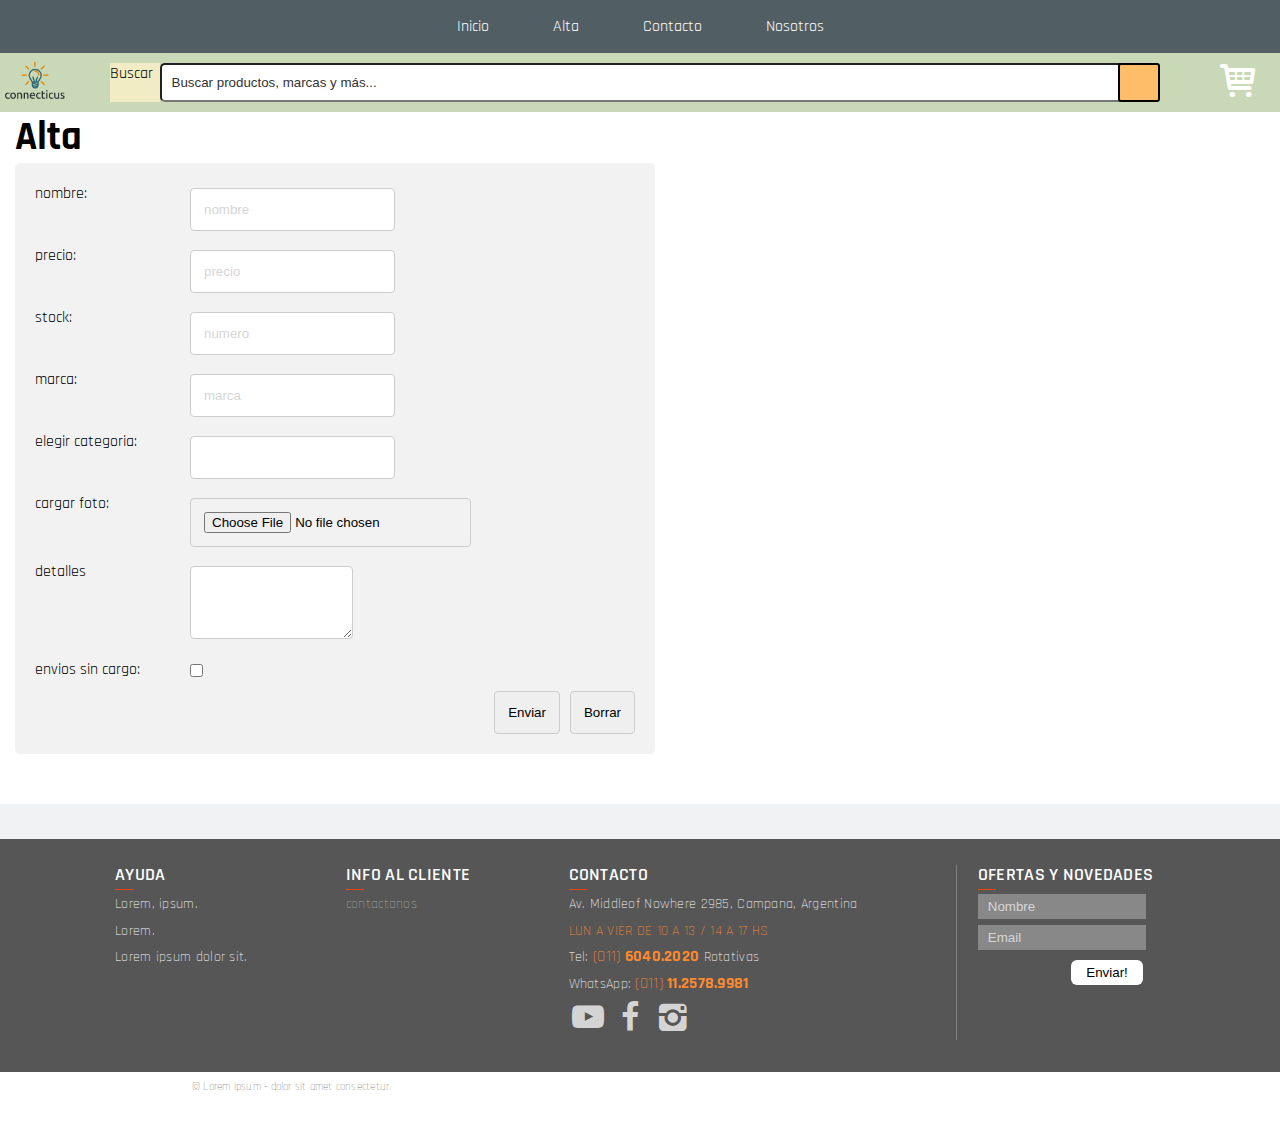
==== commit 81b3a986: "refactoreo alta clases y scss,mixin" ====
--- a/alta.html
+++ b/alta.html
@@ -68,40 +68,40 @@
     </header>
 
     <main>
-        <div class="alta">
-            <h1 class="alta__titulo">Alta</h1>
-            <div class="alta__form">
-                <form action="/google.com.ar " method="get" class="p1">
-
-                    <div class="alta__nombre"> <!-- es necesario el div? podria hacer label, input, inline-block y ahorrarse la clase-->
-                        <label class="alta__label-nombre" for="name">nombre: </label>
-                        <input class="alta__input-nombre" type="text" name="name" id="name" placeholder="nombre"
+        <div class="alta-container"> <!-- posicionar-->
+            <h1 class="alta-titulo">Alta</h1>
+            <div class="form-alta">  <!-- bloque, reutilizable-->
+                <form action="/google.com.ar " method="get" class="form-alta__formulario">
+
+                    <div class="form-alta__nombre"> <!-- es necesario el div? podria hacer label, input, inline-block y ahorrarse la clase-->
+                        <label class="form-alta__label-nombre" for="name">nombre: </label>
+                        <input class="form-alta__input-datos form-alta__input-nombre" type="text" name="name" id="name" placeholder="nombre"
                             required tabindex="1"> <!-- mas comodo tab index-->
                     </div>
 
-                    <div class="alta__precio">
-                        <label class="alta__label-precio" for="precio">precio:</label>
-                        <input class="alta__input-precio" type="number" name="precio" id="precio" placeholder="precio"
+                    <div class="form-alta__precio">
+                        <label class="form-alta__label-precio" for="precio">precio:</label>
+                        <input class="form-alta__input-datos form-alta__input-precio" type="number" name="precio" id="precio" placeholder="precio"
                             required tabindex="2">
                     </div>
 
                     <div class="alta__stock">
-                        <label class="alta__label-stock" for="stock">stock:</label>
-                        <input class="alta__input-stock" type="number" name="stock" id="stock" placeholder="numero"
+                        <label class="form-alta__label-stock" for="stock">stock:</label>
+                        <input class="form-alta__input-datos form-alta__input-stock" type="number" name="stock" id="stock" placeholder="numero"
                             required tabindex="2">
                     </div>
 
-                    <div class="alta__marca">
-                        <label class="alta__label-marca" for="marca">marca:</label>
-                        <input class="alta__input-marca" type="text" name="marca" id="marca" placeholder="marca"
+                    <div class="form-alta__marca">
+                        <label class="form-alta__label-marca" for="marca">marca:</label>
+                        <input class="form-alta__input-datos form-alta__input-marca" type="text" name="marca" id="marca" placeholder="marca"
                             required tabindex="2">
                     </div>
 
                     <div class="categoria">
-                        <label class="alta__label" for="cate">elegir categoria:</label>
-                        <input list="alta-lista" id="cate" name="cate">
-
-                        <datalist id="alta-lista">
+                        <label class="form-alta__label" for="cate">elegir categoria:</label>
+                        <input class="form-alta__input-datos" list="form-alta-lista" id="cate" name="cate">
+
+                        <datalist id="form-alta-lista">
                             <option value="Chocolate">
                             <option value="Coconut">
                             <option value="Mint">
@@ -110,28 +110,28 @@
                         </datalist>
                     </div>
                     <div>
-                        <label class="alta__label-fotos" for="pfotos">cargar foto:</label>
-                        <input type="file"  id="pfotos" name="pfotos">
+                        <label class="form-alta__label-fotos" for="pfotos">cargar foto:</label>
+                        <input class="form-alta__input-datos" type="file"  id="pfotos" name="pfotos">
                     </div>
 
                     <div>
                      <!--    <label class="alta__label-detalles" for="alta-detalles">detalles</label>
                         <textarea class="alta__input-detalles" name="alta-detalle"  id="comentarios-persona" cols="3"
                             rows="3" tabindex="3"></textarea> -->
-                            <label class="alta__label-detalles" for="alta-detalles">detalles</label>
-                        <textarea class="alta__input-detalles" name="alta-detalles"  id="alta-detalles" cols="3"
+                            <label class="form-alta__label-detalles" for="form-alta-detalles">detalles</label>
+                        <textarea class="form-alta__input-datos form-alta__detalles" name="form-alta-detalles"  id="form-alta-detalles" cols="3"
                             rows="3" tabindex="3"></textarea>
                     </div>
 
                     <div>
-                        <label class="alta__label-envios" for="envioscargo">envios sin cargo:</label>
-                        <input class="alta__input-envios" type="checkbox" name="envioscargo" id="envioscargo">
-                    </div>
-
-
-                    <div class="alta__boton-ui">
-                        <input class="alta__submit" type="submit" value="Enviar">
-                        <input class="alta__reset" type="reset" value="Borrar">
+                        <label class="form-alta__label-envios" for="envioscargo">envios sin cargo:</label>
+                        <input class="form-alta__input-datos form-alta__input-envios" type="checkbox" name="envioscargo" id="envioscargo">
+                    </div>
+
+
+                    <div class="form-alta__boton-ui">
+                        <input class="form-alta__p" type="submit" value="Enviar">
+                        <input class="form-alta__p" type="reset" value="Borrar">
                     </div>
 
 
--- a/css/main.css
+++ b/css/main.css
@@ -446,71 +446,6 @@
 @media (max-width: 769px) {
   .contacto__form {
     margin-right: 80px;
-  }
-}
-
-.alta {
-  width: 500px;
-  margin-left: 15px;
-}
-
-.alta__form input, .alta__form textarea {
-  margin-left: 155px;
-  border-radius: 4px;
-  border: 1px solid #ccc;
-  -webkit-box-sizing: border-box;
-          box-sizing: border-box;
-  padding: 13px;
-  margin-top: 5px;
-  margin-bottom: 14px;
-}
-
-.alta__form textarea {
-  width: 163px;
-}
-
-.alta__form {
-  border-radius: 5px;
-  background-color: #f2f2f2;
-  padding: 20px;
-  width: 40rem;
-  height: 40%;
-}
-
-.alta__form label {
-  position: absolute;
-}
-
-.alta__boton-ui {
-  display: -webkit-box;
-  display: -ms-flexbox;
-  display: flex;
-  -webkit-box-orient: horizontal;
-  -webkit-box-direction: normal;
-      -ms-flex-direction: row;
-          flex-direction: row;
-  -webkit-box-pack: end;
-      -ms-flex-pack: end;
-          justify-content: flex-end;
-}
-
-.alta__boton-ui input {
-  margin: 0;
-  margin-left: 10px;
-}
-
-@media (max-width: 769px) {
-  /* no hacer, cascada, influye todos los forms
-    form input{
-        margin-left:80px; 
-    }*/
-  #pfotos {
-    overflow: hidden;
-  }
-  .alta__boton-ui {
-    -webkit-box-pack: start;
-        -ms-flex-pack: start;
-            justify-content: flex-start;
   }
 }
 
@@ -1181,6 +1116,16 @@
   }
 }
 
+.alta-container {
+  width: 500px;
+  margin-left: 15px;
+  margin-bottom: 50px;
+}
+
+.alta-titulo {
+  font-size: 2.5rem;
+}
+
 .body-about {
   font-family: sans-serif;
   font-weight: 300;
@@ -1328,3 +1273,73 @@
     50% { border-color: orange; }
   }
   */
+.form-alta {
+  border-radius: 5px;
+  background-color: #f2f2f2;
+  padding: 20px;
+  width: 40rem;
+  height: 40%;
+}
+
+.form-alta__boton-ui {
+  display: -webkit-box;
+  display: -ms-flexbox;
+  display: flex;
+  -webkit-box-orient: horizontal;
+  -webkit-box-direction: normal;
+      -ms-flex-direction: row;
+          flex-direction: row;
+  -webkit-box-pack: end;
+      -ms-flex-pack: end;
+          justify-content: flex-end;
+}
+
+.form-alta__detalles {
+  width: 163px;
+}
+
+.form-alta__p {
+  border-radius: 4px;
+  border: 1px solid #ccc;
+  -webkit-box-sizing: border-box;
+          box-sizing: border-box;
+  padding: 13px;
+  margin-top: 5px;
+  margin-bottom: 14px;
+  margin: 0;
+  margin-left: 10px;
+}
+
+.form-alta label {
+  position: absolute;
+}
+
+.form-alta__input-detalles {
+  width: 163px;
+}
+
+.form-alta__input-datos {
+  border-radius: 4px;
+  border: 1px solid #ccc;
+  -webkit-box-sizing: border-box;
+          box-sizing: border-box;
+  padding: 13px;
+  margin-top: 5px;
+  margin-bottom: 14px;
+  margin-left: 155px;
+}
+
+@media (max-width: 769px) {
+  /* no hacer, cascada, influye todos los forms
+    form input{
+        margin-left:80px; 
+    }*/
+  #pfotos {
+    overflow: hidden;
+  }
+  .alta__boton-ui {
+    -webkit-box-pack: start;
+        -ms-flex-pack: start;
+            justify-content: flex-start;
+  }
+}
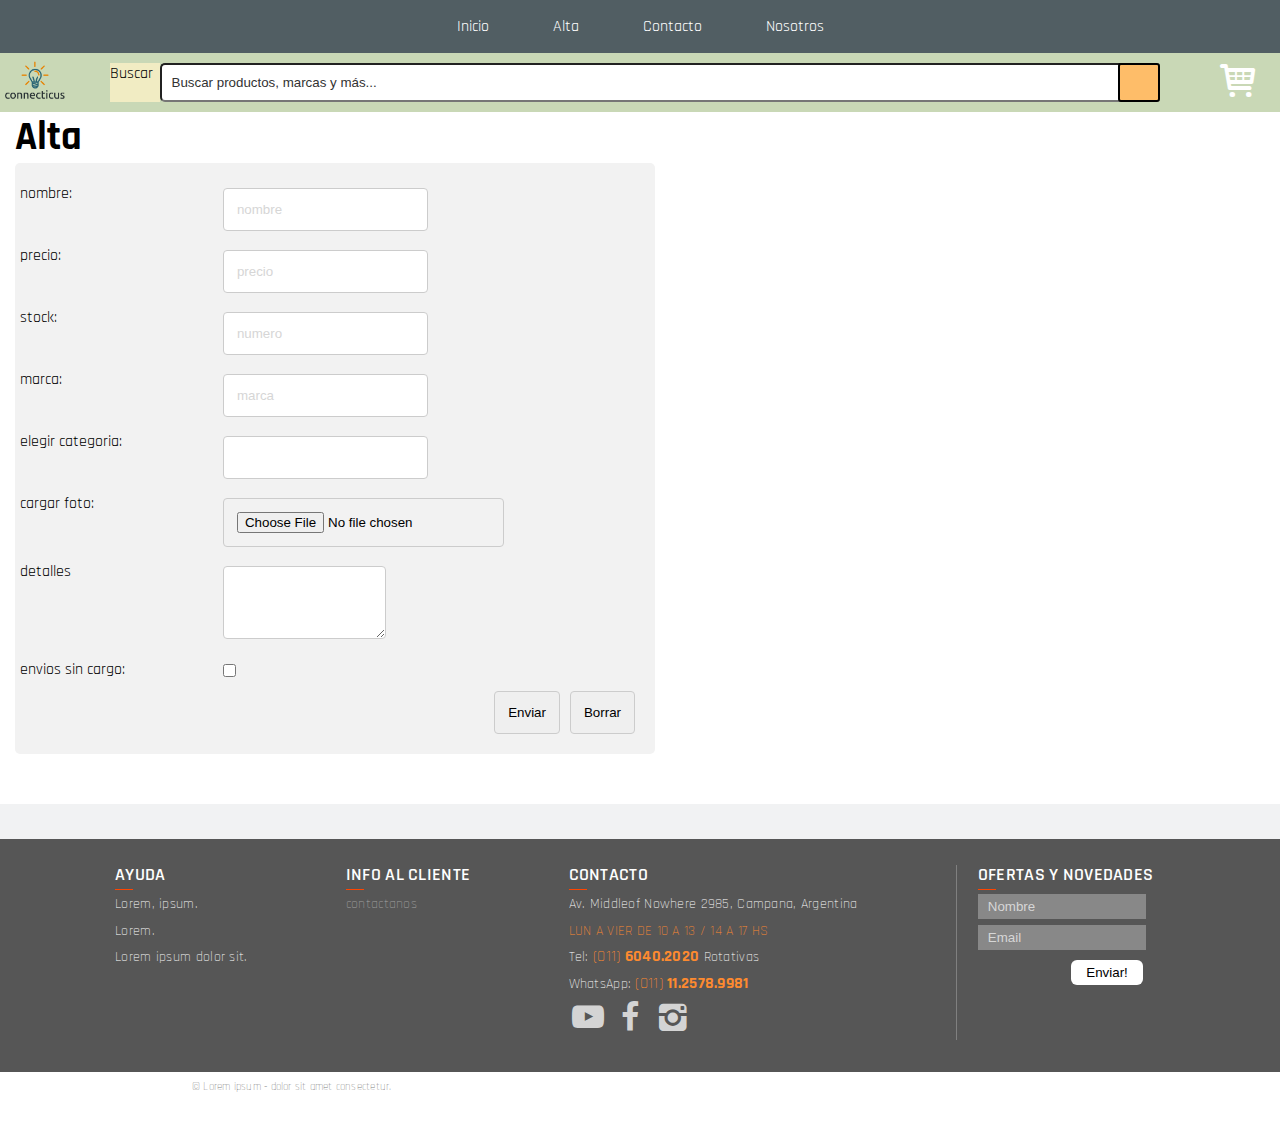
==== commit ab8ad5b2: "media queries celular laptop" ====
--- a/alta.html
+++ b/alta.html
@@ -99,7 +99,7 @@
 
                     <div class="categoria">
                         <label class="form-alta__label" for="cate">elegir categoria:</label>
-                        <input class="form-alta__input-datos" list="form-alta-lista" id="cate" name="cate">
+                        <input class="form-alta__input-datos " list="form-alta-lista" id="cate" name="cate">
 
                         <datalist id="form-alta-lista">
                             <option value="Chocolate">
@@ -111,7 +111,7 @@
                     </div>
                     <div>
                         <label class="form-alta__label-fotos" for="pfotos">cargar foto:</label>
-                        <input class="form-alta__input-datos" type="file"  id="pfotos" name="pfotos">
+                        <input class="form-alta__input-datos form-alta__input-foto" type="file"  id="pfotos" name="pfotos">
                     </div>
 
                     <div>
--- a/css/main.css
+++ b/css/main.css
@@ -151,6 +151,11 @@
   animation-name: fadeOut;
 }
 
+.card-placeholder:hover .card__btn-comprar {
+  visibility: visible;
+  opacity: 1;
+}
+
 .btncomprar-container {
   display: -webkit-box;
   display: -ms-flexbox;
@@ -166,39 +171,22 @@
   box-shadow: inset 0 0 11px rgba(0, 0, 0, 0.4);
 }
 
-.card__article:hover .card__btn-comprar {
-  visibility: visible;
-  opacity: 1;
-}
-
-.card__btn-heart i:hover {
-  color: aquamarine;
-}
-
-.card__article:hover .card__btn-heart {
-  visibility: visible;
-  opacity: 1;
-}
-
-.heart-container {
-  display: -webkit-box;
-  display: -ms-flexbox;
-  display: flex;
-  -webkit-box-pack: end;
-      -ms-flex-pack: end;
-          justify-content: flex-end;
-  margin-top: 33px;
-}
-
-.card__btn-heart {
-  /* 
-    display:flex;
-    flex-direction: row;
-    justify-content: flex-end;
-     */
+.form-comprar {
+  display: inline;
+}
+
+.form-favorito {
+  position: relative;
+  bottom: 46%;
+}
+
+.btn-fav {
+  position: relative;
+  bottom: 50%;
+  left: 84%;
   color: black;
+  background-color: transparent;
   border-color: transparent;
-  background-color: transparent;
   transition: opacity 0.5s ease-in-out, visibility 0.5s;
   -webkit-transition: opacity 0.5s ease-in-out, visibility 0.5s;
   -moz-transition: opacity 0.5s ease-in-out, visibility 0.5s;
@@ -206,10 +194,19 @@
   visibility: hidden;
 }
 
-.card__btn-heart i {
+.btn-fav__icon {
   color: #333333;
   font-size: 20px;
   padding-right: 10px;
+}
+
+.btn-fav__icon:hover {
+  color: aquamarine;
+}
+
+.card-placeholder:hover .btn-fav {
+  visibility: visible;
+  opacity: 1;
 }
 
 .card {
@@ -235,16 +232,30 @@
 }
 
 .card__btn-comprar {
-  padding: 10px 20px 10px 20px;
+  position: relative;
+  bottom: 4.5%;
+  left: 50%;
+  -webkit-transform: translateX(-50%);
+          transform: translateX(-50%);
+  /* text-align: center; */
+  /* margin: auto; */
+  /* margin: 0 auto; */
+  padding: 10px 30px 10px 30px;
   border-radius: 4px;
   border-color: transparent;
   color: white;
   background-color: #FD611A;
+  border-color: transparent;
   transition: opacity 0.5s ease-in-out, visibility 0.5s;
   -webkit-transition: opacity 0.5s ease-in-out, visibility 0.5s;
   -moz-transition: opacity 0.5s ease-in-out, visibility 0.5s;
   opacity: 0;
   visibility: hidden;
+}
+
+.card .card-placeholder:hover .card__btn-comprar {
+  visibility: visible;
+  opacity: 1;
 }
 
 .card:hover, .card:focus {
@@ -290,52 +301,52 @@
   padding-top: 4em;
 }
 
-.card:nth-child(10n + 1) .card__content {
+.card-placeholder:nth-child(10n + 1) .card__content {
   background-image: -webkit-gradient(linear, left bottom, left top, from(#b429f9), to(#26c5f3));
   background-image: linear-gradient(to top, #b429f9, #26c5f3);
 }
 
-.card:nth-child(10n + 2) .card__content {
+.card-placeholder:nth-child(10n + 2) .card__content {
   background-image: -webkit-gradient(linear, left bottom, left top, from(#af1239), to(#cce269));
   background-image: linear-gradient(to top, #af1239, #cce269);
 }
 
-.card:nth-child(10n + 3) .card__content {
+.card-placeholder:nth-child(10n + 3) .card__content {
   background-image: -webkit-gradient(linear, left bottom, left top, from(#0b3866), to(#3ddab2));
   background-image: linear-gradient(to top, #0b3866, #3ddab2);
 }
 
-.card:nth-child(10n + 4) .card__content {
+.card-placeholder:nth-child(10n + 4) .card__content {
   background-image: -webkit-gradient(linear, left bottom, left top, from(#f40752), to(#7c65a9));
   background-image: linear-gradient(to top, #f40752, #7c65a9);
 }
 
-.card:nth-child(10n + 5) .card__content {
+.card-placeholder:nth-child(10n + 5) .card__content {
   background-image: -webkit-gradient(linear, left bottom, left top, from(#1c3b41), to(#69d449));
   background-image: linear-gradient(to top, #1c3b41, #69d449);
 }
 
-.card:nth-child(10n + 6) .card__content {
+.card-placeholder:nth-child(10n + 6) .card__content {
   background-image: -webkit-gradient(linear, left bottom, left top, from(#0a5df8), to(#ed2d53));
   background-image: linear-gradient(to top, #0a5df8, #ed2d53);
 }
 
-.card:nth-child(10n + 7) .card__content {
+.card-placeholder:nth-child(10n + 7) .card__content {
   background-image: -webkit-gradient(linear, left bottom, left top, from(#661069), to(#30d26e));
   background-image: linear-gradient(to top, #661069, #30d26e);
 }
 
-.card:nth-child(10n + 8) .card__content {
+.card-placeholder:nth-child(10n + 8) .card__content {
   background-image: -webkit-gradient(linear, left bottom, left top, from(#702b19), to(#cec360));
   background-image: linear-gradient(to top, #702b19, #cec360);
 }
 
-.card:nth-child(10n + 9) .card__content {
-  background-image: -webkit-gradient(linear, left bottom, left top, from(#034a66), to(#ced11a));
-  background-image: linear-gradient(to top, #034a66, #ced11a);
-}
-
-.card:nth-child(10n + 10) .card__content {
+.card-placeholder:nth-child(10n + 9) .card__content {
+  background-image: -webkit-gradient(linear, left bottom, left top, from(#034a66), to(#ced11a)) !important;
+  background-image: linear-gradient(to top, #034a66, #ced11a) !important;
+}
+
+.card-placeholder:nth-child(10n + 10) .card__content {
   background-image: -webkit-gradient(linear, left bottom, left top, from(#ec458d), to(#474ed7));
   background-image: linear-gradient(to top, #ec458d, #474ed7);
 }
@@ -349,6 +360,12 @@
 @media (min-width: 1280px) {
   .card {
     min-width: 240px;
+  }
+}
+
+@media (max-width: 425px) {
+  .card {
+    min-width: 280px;
   }
 }
 
@@ -376,6 +393,7 @@
 .contacto {
   margin-left: 10px;
   margin-top: 20px;
+  margin-bottom: 111px;
 }
 
 .contacto__form {
@@ -1117,13 +1135,30 @@
 }
 
 .alta-container {
-  width: 500px;
   margin-left: 15px;
   margin-bottom: 50px;
 }
 
 .alta-titulo {
   font-size: 2.5rem;
+}
+
+@media (min-width: 768px) {
+  .form-alta {
+    width: 40rem;
+  }
+  .alta-container {
+    width: 500px;
+  }
+  .form-alta__input-datos {
+    margin-left: 155px;
+  }
+}
+
+@media (max-width: 768px) {
+  .alta-container {
+    margin-left: 4px;
+  }
 }
 
 .body-about {
@@ -1168,6 +1203,8 @@
   gap: 42px;
   margin-top: 6rem;
   margin-bottom: 6rem;
+  -ms-flex-wrap: wrap;
+      flex-wrap: wrap;
 }
 
 .presentacion {
@@ -1249,6 +1286,16 @@
   position: relative;
 }
 
+@media (max-width: 769px) {
+  .contacto__form {
+    margin-right: 80px;
+  }
+  .about-nosotros__imagen {
+    width: 75%;
+    min-width: 100%;
+  }
+}
+
 /*
 .about_historia{
     overflow: hidden; 
@@ -1277,7 +1324,7 @@
   border-radius: 5px;
   background-color: #f2f2f2;
   padding: 20px;
-  width: 40rem;
+  padding-left: 5px;
   height: 40%;
 }
 
@@ -1326,7 +1373,12 @@
   padding: 13px;
   margin-top: 5px;
   margin-bottom: 14px;
-  margin-left: 155px;
+  margin-left: 33%;
+  overflow: hidden;
+}
+
+.form-alta__input-foto {
+  max-width: 70%;
 }
 
 @media (max-width: 769px) {
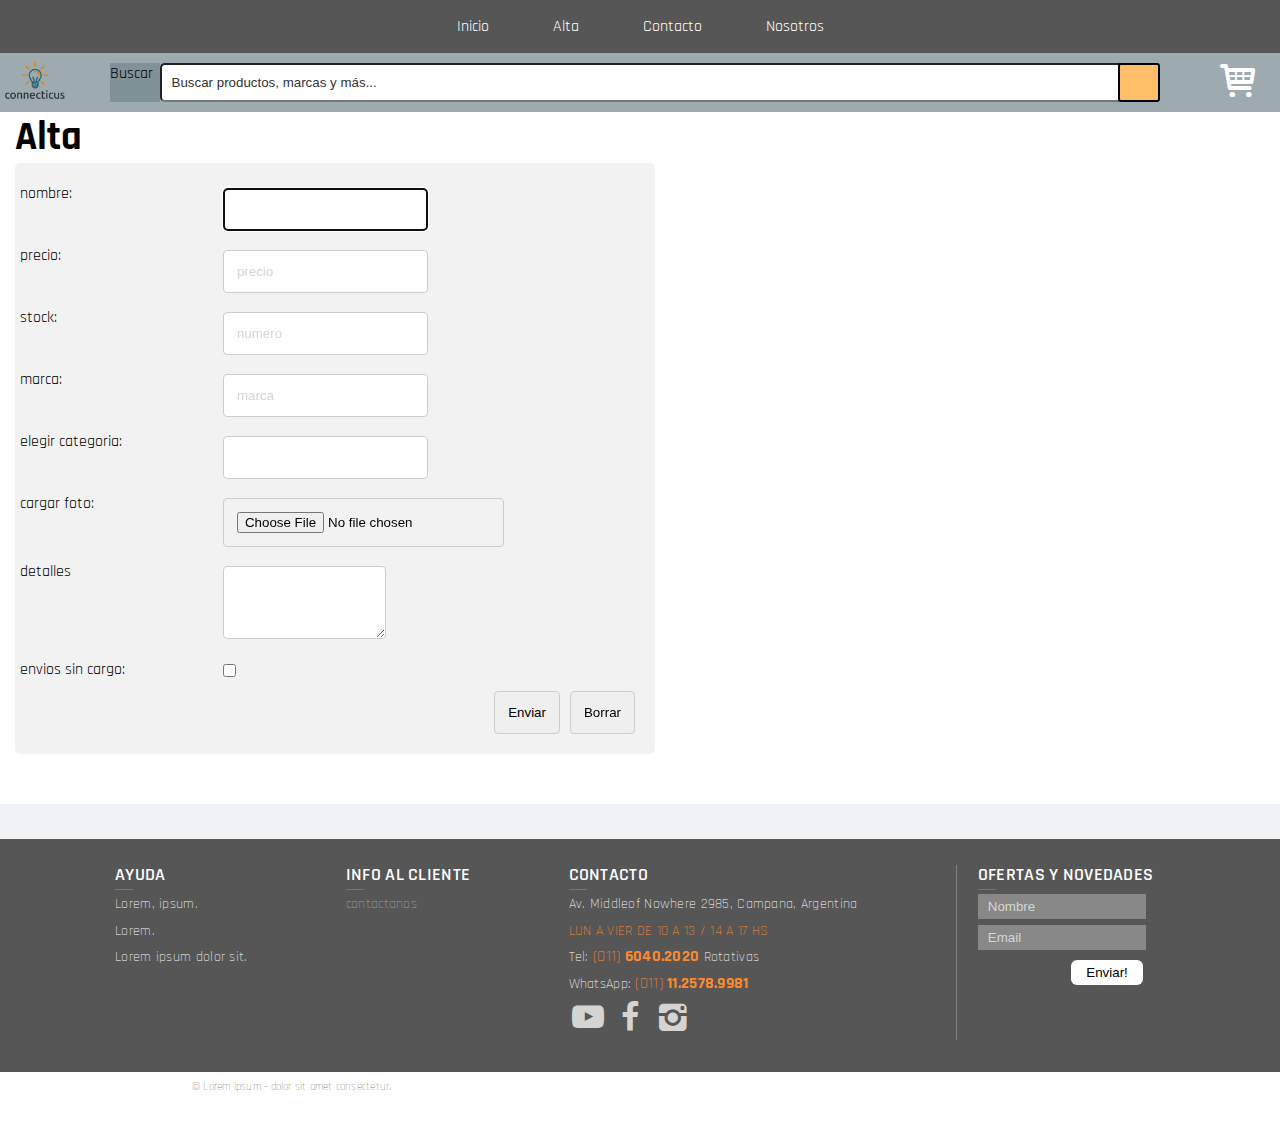
==== commit f1f0bd39: "se agrega autofocus a campo nombre" ====
--- a/alta.html
+++ b/alta.html
@@ -75,7 +75,7 @@
 
                     <div class="form-alta__nombre"> <!-- es necesario el div? podria hacer label, input, inline-block y ahorrarse la clase-->
                         <label class="form-alta__label-nombre" for="name">nombre: </label>
-                        <input class="form-alta__input-datos form-alta__input-nombre" type="text" name="name" id="name" placeholder="nombre"
+                        <input class="form-alta__input-datos form-alta__input-nombre" type="text" name="name" id="name" placeholder="nombre" autofocus
                             required tabindex="1"> <!-- mas comodo tab index-->
                     </div>
 
--- a/css/main.css
+++ b/css/main.css
@@ -467,44 +467,6 @@
   }
 }
 
-/*
-$mapa-paletas: ( //puede hacerce un map que guarda las paletas como map dentro, pero me parece un dolor de cabeza
-  "natura-colores":(
-    'color-header':$gris-frio, 
-    'color-headerbg': $gris-frio,
-    'searchbar-primary': #C9D8B6,
-    'color-buscar': #F1ECC3,
-  ),
-  "naranja-gris": (
-    'color-header':$naranja-vitamina,
-    'color-headerbg':$naranja-vitamina,
-    'searchbar-primary':hsl(197, 10%, 65%),
-    'color-buscar':hsl(197, 10%, 55%),
-  )
-);
-*/
-/*
-$color-header:#515E63; 
-$color-headerbg:#515E63;
-//$searchbar-primary:#F1F7E7;
-$searchbar-primary:#C9D8B6;  
-$color-buscar:#F1ECC3; 
- /*
-$color-header:#FD611A;  
-$color-headerbg:#565656;
- searchbar-primary:hsl(197, 10%, 65%); 
- */
-/*********************************
-            HEADER
-*********************************/
-/*
-*{
-  text-decoration:none;
-  outline: none;;
-  font-family: "Rajdhani", sans-serif;
-  font-weight: 500;
-    letter-spacing: 0.02em; 
-}*/
 .main-header, .header-nos {
   /*flex permite reacomodar flow al bajar resolucion mediante media */
   display: -webkit-box;
@@ -540,7 +502,7 @@
               NAV BAR
   *********************************/
 .nav-bar {
-  background-color: #515E63;
+  background-color: #565656;
 }
 
 .nav-bar__nav-list {
@@ -557,21 +519,20 @@
 .nav-bar__nav-link {
   /*inline no muestra padding top padding bottom*/
   display: block;
-  color: #fff;
   padding: 1em 2em;
   text-decoration: none;
   color: white;
 }
 
 .nav-bar__nav-link:hover, .nav-bar__nav-link:focus {
-  background-color: #cc0000;
+  background-color: #AAA492;
 }
 
 /*********************************
               SEARCH BAR
   *********************************/
 .search-bar {
-  background-color: #C9D8B6;
+  background-color: #9daaaf;
   display: -webkit-box;
   display: -ms-flexbox;
   display: flex;
@@ -608,7 +569,7 @@
 }
 
 .search-bar__form-label {
-  background-color: #F1ECC3;
+  background-color: #819198;
   padding-right: 0.4rem;
 }
 
@@ -622,7 +583,7 @@
 }
 
 .search-bar__form-submit {
-  background-color: #FEBD69;
+  background-color: #febd67;
   margin-left: -40px;
   width: 42px;
   border-radius: 3px;
@@ -1203,8 +1164,6 @@
   gap: 42px;
   margin-top: 6rem;
   margin-bottom: 6rem;
-  -ms-flex-wrap: wrap;
-      flex-wrap: wrap;
 }
 
 .presentacion {
@@ -1290,12 +1249,40 @@
   .contacto__form {
     margin-right: 80px;
   }
-  .about-nosotros__imagen {
+  .txt-mid__container, .presentacion__contenido-flex {
+    -ms-flex-preferred-size: 90%;
+        flex-basis: 90%;
+  }
+  .about-nosotros {
+    -ms-flex-wrap: wrap;
+        flex-wrap: wrap;
+  }
+  .about-nosotros__texto {
+    -ms-flex-preferred-size: 90%;
+        flex-basis: 90%;
+  }
+  .about-nosotros__texto-container {
+    display: -webkit-box;
+    display: -ms-flexbox;
+    display: flex;
+    -webkit-box-orient: horizontal;
+    -webkit-box-direction: normal;
+        -ms-flex-direction: row;
+            flex-direction: row;
+    -webkit-box-pack: center;
+        -ms-flex-pack: center;
+            justify-content: center;
+  }
+  .about-nosotros____imagen {
     width: 75%;
     min-width: 100%;
   }
 }
 
+/*
+    .presentacion__contenido-flex{
+        min-width: 200px;
+    }*/
 /*
 .about_historia{
     overflow: hidden; 
